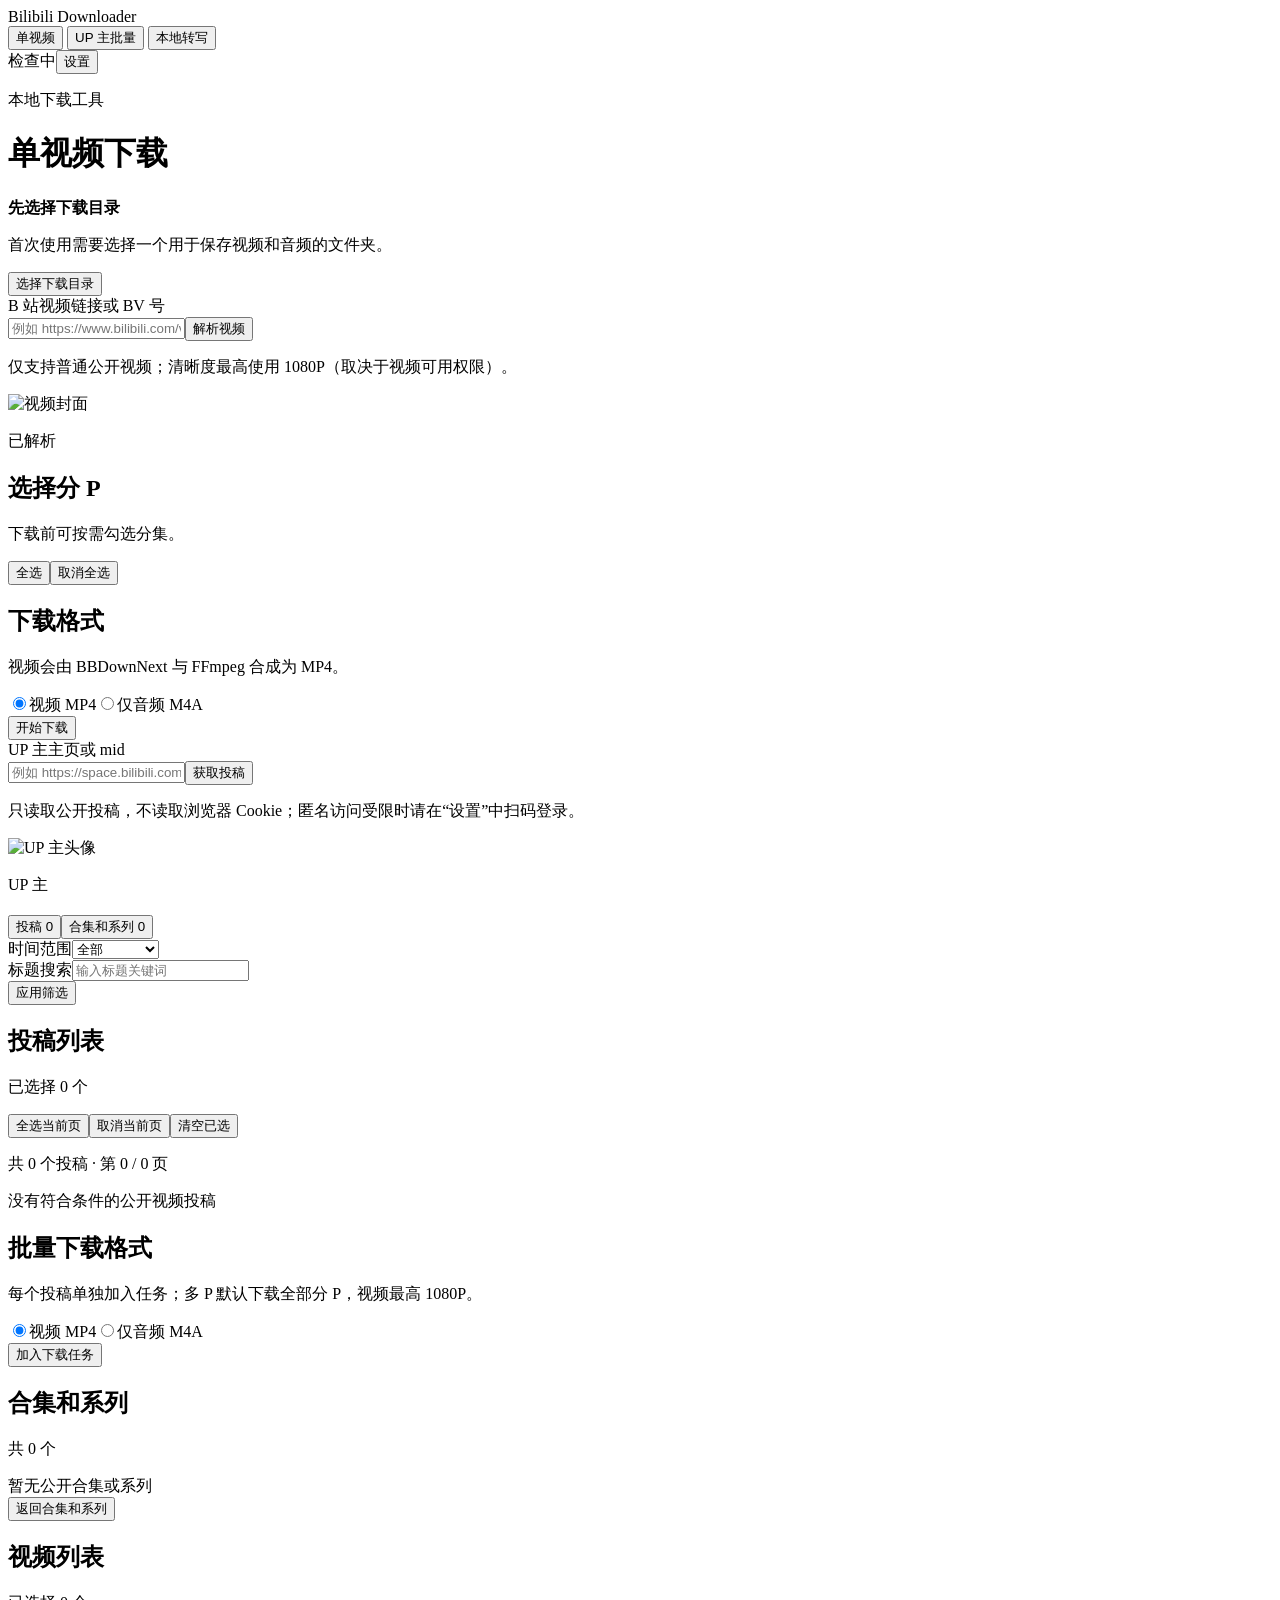
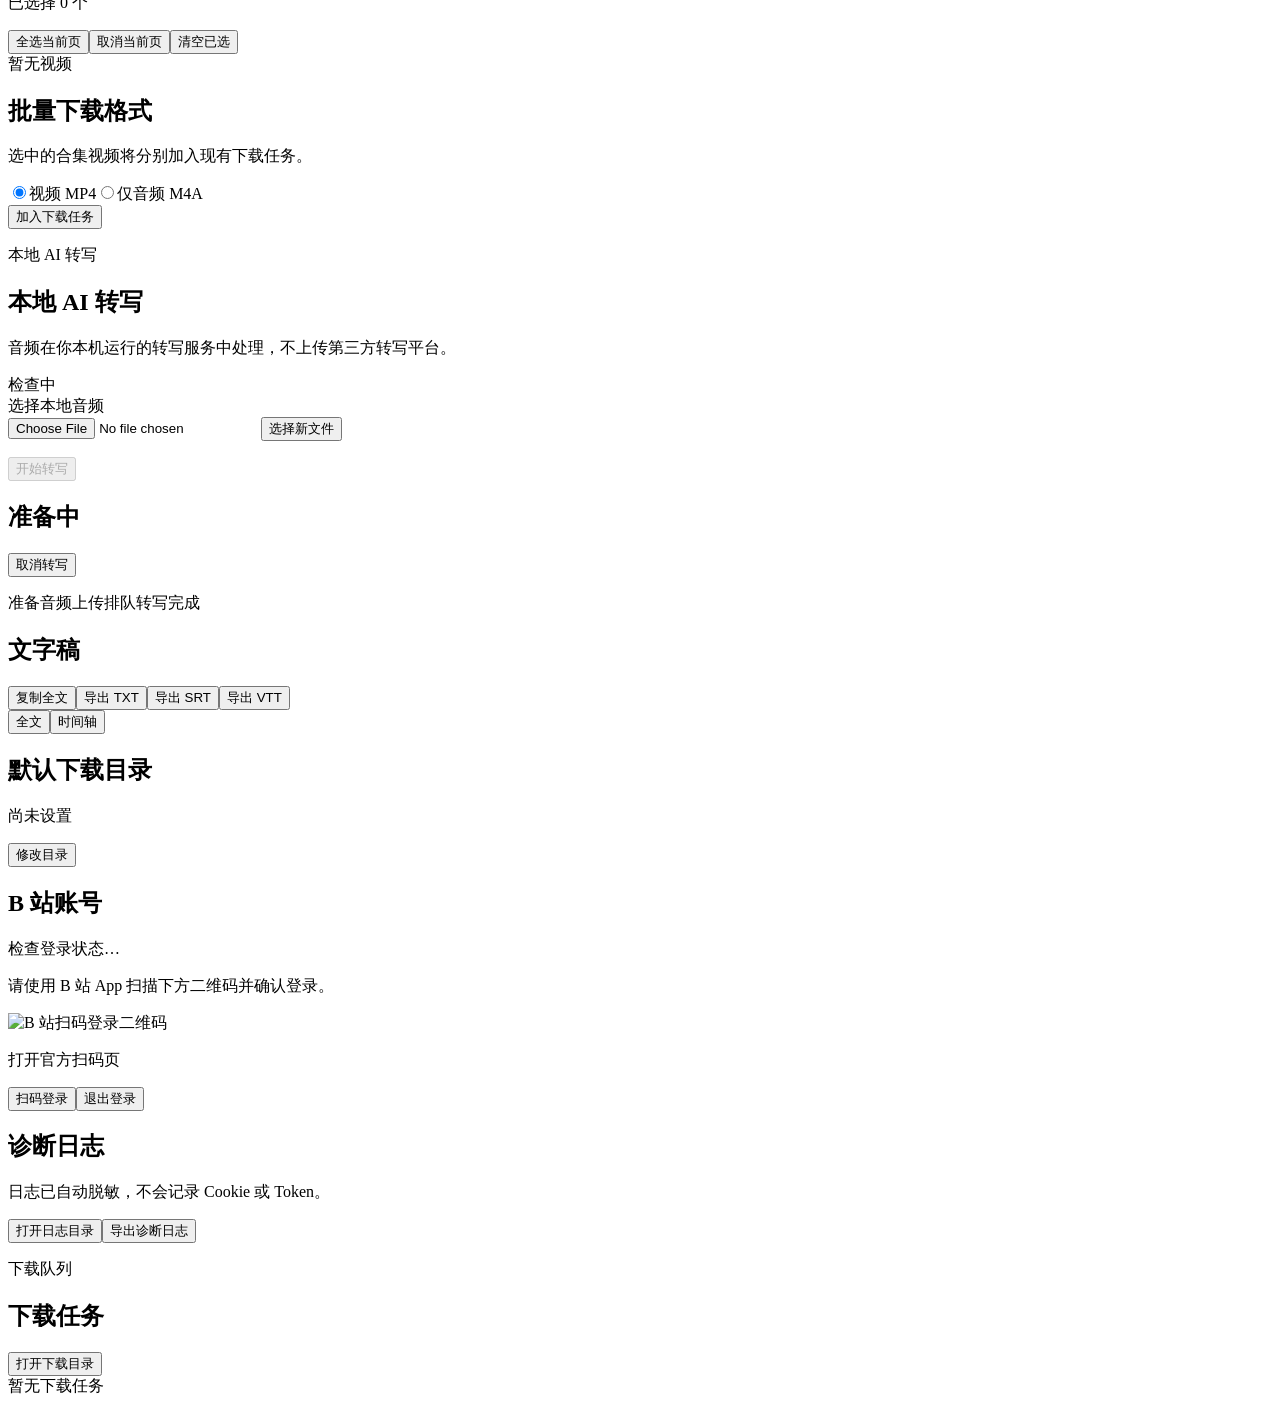
==== static/index.html @ 0c4289ca "fix: connect real local ASR service" ====
<!doctype html>
<html lang="zh-CN">
<head>
  <meta charset="utf-8">
  <meta name="viewport" content="width=device-width, initial-scale=1">
  <title>Bilibili Downloader</title>
  <link rel="stylesheet" href="/styles.css">
</head>
<body>
  <div class="app-shell">
    <header class="topbar">
      <div class="brand"><span class="brand-mark"></span><span>Bilibili Downloader</span></div>
      <nav class="top-nav">
        <button class="nav-button active" data-page="single">单视频</button>
        <button class="nav-button" data-page="up">UP 主批量</button>
        <button class="nav-button" data-page="asr">本地转写</button>
      </nav>
      <div class="top-actions"><span id="service-state" class="status-pill">检查中</span><button class="nav-button" data-page="settings">设置</button></div>
    </header>
    <main>
      <header><div><p class="eyebrow">本地下载工具</p><h1 id="page-title">单视频下载</h1></div></header>

      <section id="first-run" class="notice hidden">
        <div><strong>先选择下载目录</strong><p>首次使用需要选择一个用于保存视频和音频的文件夹。</p></div>
        <button class="primary" id="choose-first-dir">选择下载目录</button>
      </section>

      <section class="page" id="page-single">
        <div class="card parse-card">
          <label for="video-url">B 站视频链接或 BV 号</label>
          <div class="input-row"><input id="video-url" placeholder="例如 https://www.bilibili.com/video/BV..." autocomplete="off"><button class="primary" id="parse-button">解析视频</button></div>
          <p class="hint">仅支持普通公开视频；清晰度最高使用 1080P（取决于视频可用权限）。</p>
          <p class="form-message" id="parse-message"></p>
        </div>

        <div id="video-result" class="hidden">
          <div class="card video-summary"><img id="video-cover" alt="视频封面"><div><p class="eyebrow">已解析</p><h2 id="video-title"></h2><p id="video-owner" class="muted"></p></div></div>
          <div class="card"><div class="section-heading"><div><h2>选择分 P</h2><p>下载前可按需勾选分集。</p></div><div class="button-group"><button class="secondary" id="select-all">全选</button><button class="secondary" id="clear-all">取消全选</button></div></div><div id="page-list" class="page-list"></div></div>
          <div class="card download-options"><div><h2>下载格式</h2><p>视频会由 BBDownNext 与 FFmpeg 合成为 MP4。</p></div><div class="segmented"><label><input type="radio" name="mode" value="video" checked><span>视频 MP4</span></label><label><input type="radio" name="mode" value="audio"><span>仅音频 M4A</span></label></div><button class="primary" id="download-button">开始下载</button></div>
        </div>
      </section>

      <section class="page hidden" id="page-up">
        <div class="card parse-card">
          <label for="up-url">UP 主主页或 mid</label>
          <div class="input-row"><input id="up-url" placeholder="例如 https://space.bilibili.com/24715837 或 24715837" autocomplete="off"><button class="primary" id="up-parse-button">获取投稿</button></div>
          <p class="hint">只读取公开投稿，不读取浏览器 Cookie；匿名访问受限时请在“设置”中扫码登录。</p>
          <p class="form-message" id="up-message"></p>
        </div>
        <div id="up-result" class="hidden">
          <div class="card up-profile"><img id="up-avatar" alt="UP 主头像"><div><p class="eyebrow">UP 主</p><h2 id="up-name"></h2><p id="up-total" class="muted"></p></div></div>
          <div class="card up-tabs"><button class="up-tab active" id="up-tab-posts">投稿 <span id="up-post-count">0</span></button><button class="up-tab" id="up-tab-collections">合集和系列 <span id="up-collection-count">0</span></button></div>
          <div id="up-posts-panel">
          <div class="card">
            <div class="up-controls"><div><label for="up-period">时间范围</label><select id="up-period"><option value="all">全部</option><option value="year">最近一年</option><option value="half_year">最近半年</option><option value="quarter">最近三个月</option></select></div><div class="up-search"><label for="up-keyword">标题搜索</label><input id="up-keyword" placeholder="输入标题关键词" autocomplete="off"></div><button class="secondary" id="up-filter-button">应用筛选</button></div>
            <div class="section-heading up-selection-heading"><div><h2>投稿列表</h2><p id="up-selected-count">已选择 0 个</p></div><div class="button-group"><button class="secondary" id="up-select-page">全选当前页</button><button class="secondary" id="up-clear-page">取消当前页</button><button class="secondary" id="up-clear-selected">清空已选</button></div></div>
            <p class="up-page-summary" id="up-page-summary">共 0 个投稿 · 第 0 / 0 页</p><div id="up-list" class="up-list"></div><div id="up-empty" class="task-empty hidden">没有符合条件的公开视频投稿</div><div id="up-pagination" class="up-pagination"></div>
          </div>
          <div class="card download-options"><div><h2>批量下载格式</h2><p>每个投稿单独加入任务；多 P 默认下载全部分 P，视频最高 1080P。</p></div><div class="segmented"><label><input type="radio" name="up-mode" value="video" checked><span>视频 MP4</span></label><label><input type="radio" name="up-mode" value="audio"><span>仅音频 M4A</span></label></div><button class="primary" id="up-download-button">加入下载任务</button></div>
          </div>
          <div id="up-collections-panel" class="hidden"><div class="card"><div class="section-heading"><div><h2>合集和系列</h2><p id="up-collection-summary">共 0 个</p></div></div><div id="up-collection-list" class="collection-list"></div><div id="up-collection-empty" class="task-empty hidden">暂无公开合集或系列</div><div id="up-collection-pagination" class="up-pagination"></div></div></div>
          <div id="up-detail-panel" class="hidden"><div class="card"><button class="secondary" id="up-collection-back">返回合集和系列</button><div class="section-heading collection-detail-heading"><div><p class="eyebrow" id="up-detail-kind"></p><h2 id="up-detail-name"></h2><p id="up-detail-summary" class="muted"></p></div></div><div class="section-heading up-selection-heading"><div><h2>视频列表</h2><p id="up-detail-selected-count">已选择 0 个</p></div><div class="button-group"><button class="secondary" id="up-detail-select-page">全选当前页</button><button class="secondary" id="up-detail-clear-page">取消当前页</button><button class="secondary" id="up-clear-selected-detail">清空已选</button></div></div><div id="up-detail-list" class="up-list"></div><div id="up-detail-empty" class="task-empty hidden">暂无视频</div><div id="up-detail-pagination" class="up-pagination"></div></div><div class="card download-options"><div><h2>批量下载格式</h2><p>选中的合集视频将分别加入现有下载任务。</p></div><div class="segmented"><label><input type="radio" name="collection-mode" value="video" checked><span>视频 MP4</span></label><label><input type="radio" name="collection-mode" value="audio"><span>仅音频 M4A</span></label></div><button class="primary" id="up-detail-download-button">加入下载任务</button></div></div>
        </div>
      </section>

      <section class="page hidden" id="page-asr">
        <div class="card asr-intro"><div><p class="eyebrow">本地 AI 转写</p><h2>本地 AI 转写</h2><p class="muted">音频在你本机运行的转写服务中处理，不上传第三方转写平台。</p></div><span id="asr-health" class="status-pill">检查中</span></div>
        <div class="card"><label for="asr-file">选择本地音频</label><div class="asr-file-row"><input id="asr-file" type="file" accept=".m4a,.mp3,.wav,.flac,audio/mp4,audio/mpeg,audio/wav,audio/flac"><button id="asr-new-file" class="secondary hidden">选择新文件</button></div><div id="asr-file-info" class="asr-file-info hidden"></div><p id="asr-message" class="form-message"></p><div class="asr-actions"><button id="asr-start" class="primary" disabled>开始转写</button></div></div>
        <div id="asr-status-card" class="card hidden"><div class="section-heading"><div><h2 id="asr-status-title">准备中</h2><p id="asr-status-detail" class="muted"></p></div><button id="asr-cancel" class="secondary hidden">取消转写</button></div><div id="asr-progress" class="asr-progress hidden"><span id="asr-progress-fill"></span></div><p id="asr-progress-text" class="asr-progress-text hidden"></p><div class="asr-steps"><span data-asr-step="preparing">准备音频</span><span data-asr-step="uploading">上传</span><span data-asr-step="queued">排队</span><span data-asr-step="processing">转写</span><span data-asr-step="succeeded">完成</span></div></div>
        <div id="asr-result" class="hidden"><div class="card"><div class="section-heading"><div><h2>文字稿</h2><p id="asr-result-meta" class="muted"></p></div><div class="button-group"><button id="asr-copy" class="secondary">复制全文</button><button id="asr-export-txt" class="secondary">导出 TXT</button><button id="asr-export-srt" class="secondary">导出 SRT</button><button id="asr-export-vtt" class="secondary">导出 VTT</button></div></div><div class="asr-tabs"><button id="asr-tab-text" class="up-tab active">全文</button><button id="asr-tab-timeline" class="up-tab">时间轴</button></div><article id="asr-text" class="asr-transcript"></article><div id="asr-timeline" class="asr-timeline hidden"></div></div></div>
      </section>

      <section class="page hidden" id="page-settings"><div class="card settings-row"><div><h2>默认下载目录</h2><p id="download-dir" class="muted">尚未设置</p></div><button class="secondary" id="choose-dir">修改目录</button></div><div class="card settings-row login-card"><div><h2>B 站账号</h2><p id="login-status" class="muted">检查登录状态…</p><div id="login-qr-panel" class="hidden"><p class="muted">请使用 B 站 App 扫描下方二维码并确认登录。</p><img id="login-qr" alt="B 站扫码登录二维码" class="login-qr-frame"><p><a id="login-qr-link" target="_blank" rel="noreferrer">打开官方扫码页</a></p></div></div><div class="button-group"><button class="secondary" id="login-start">扫码登录</button><button class="secondary hidden" id="login-logout">退出登录</button></div></div><div class="card settings-row"><div><h2>诊断日志</h2><p class="muted">日志已自动脱敏，不会记录 Cookie 或 Token。</p></div><div class="button-group"><button class="secondary" id="open-logs">打开日志目录</button><button class="secondary" id="export-logs">导出诊断日志</button></div></div></section>

      <section class="task-section"><div class="section-heading"><div><p class="eyebrow">下载队列</p><h2>下载任务</h2></div><button class="secondary" id="open-download-dir">打开下载目录</button></div><div id="task-list" class="task-list"><div class="task-empty">暂无下载任务</div></div></section>
    </main>
  </div>
  <script src="/asr.js"></script>
  <script src="/app.js"></script>
</body>
</html>
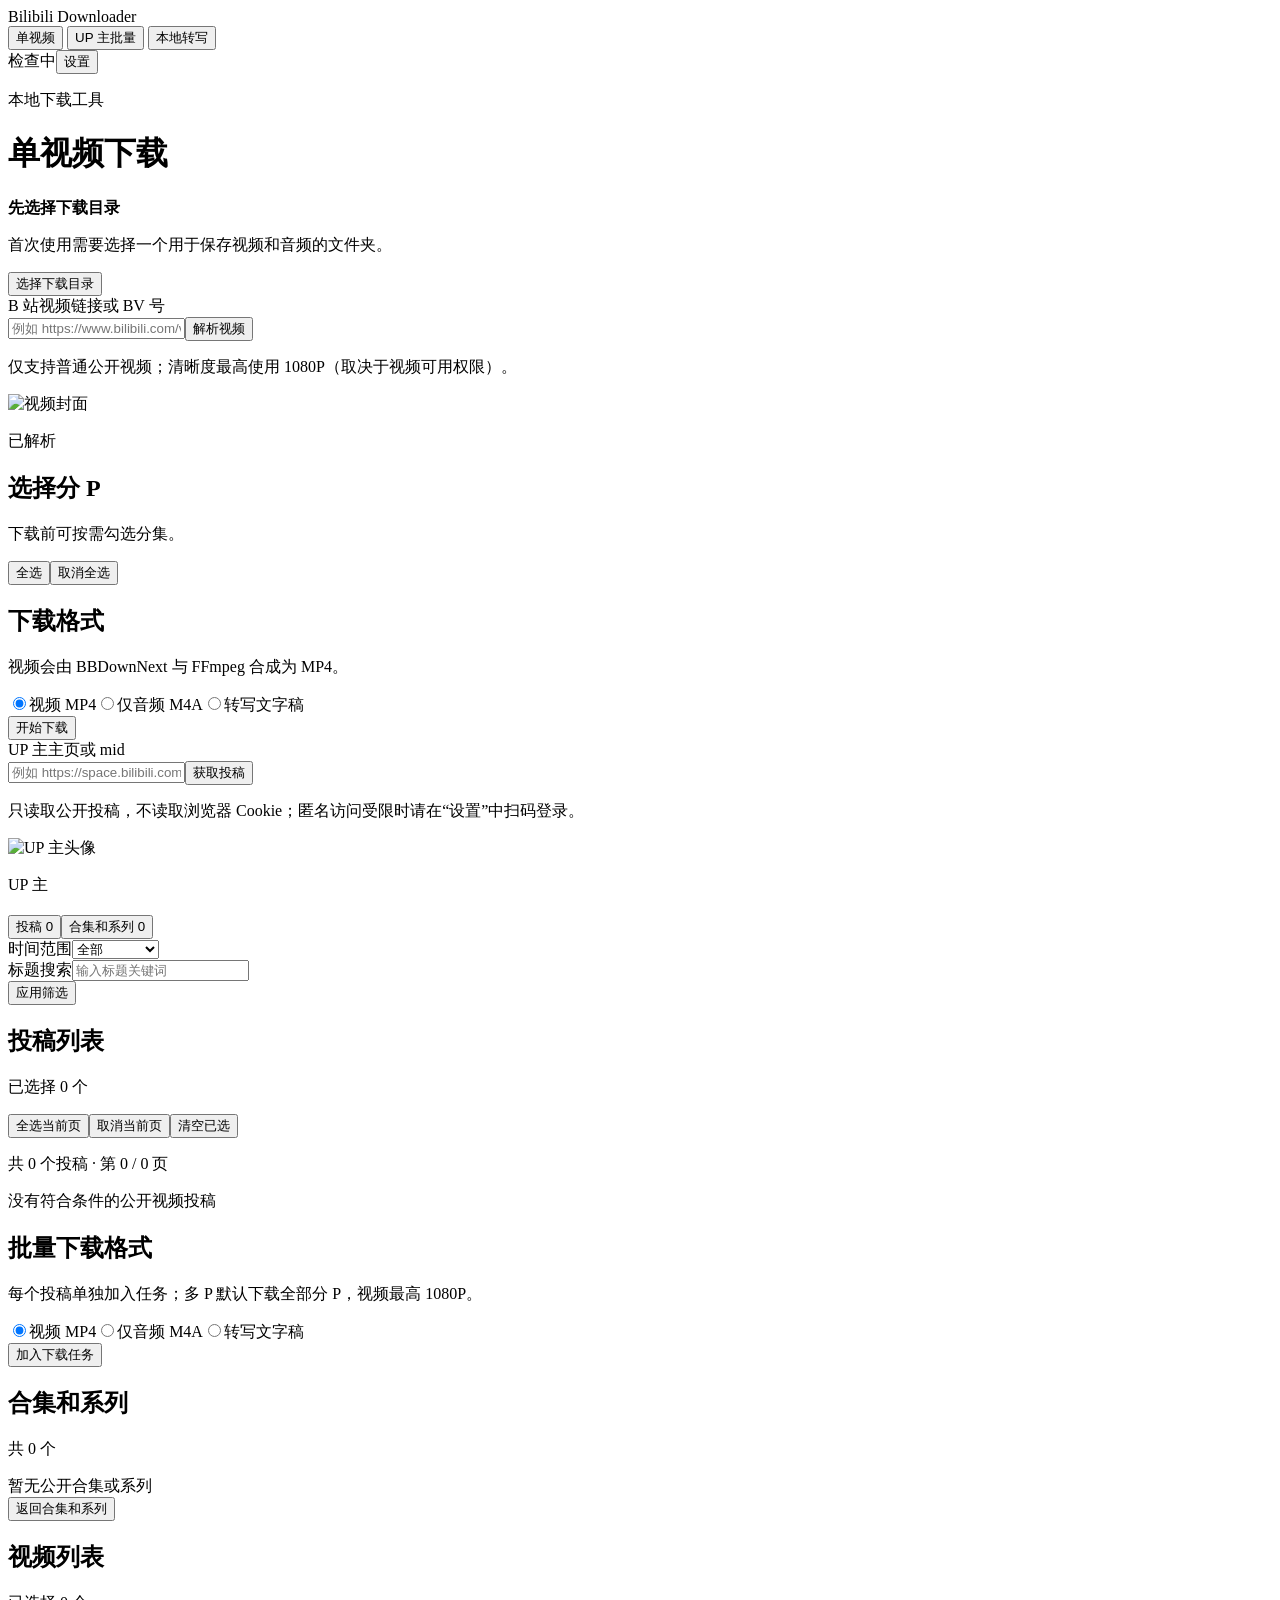
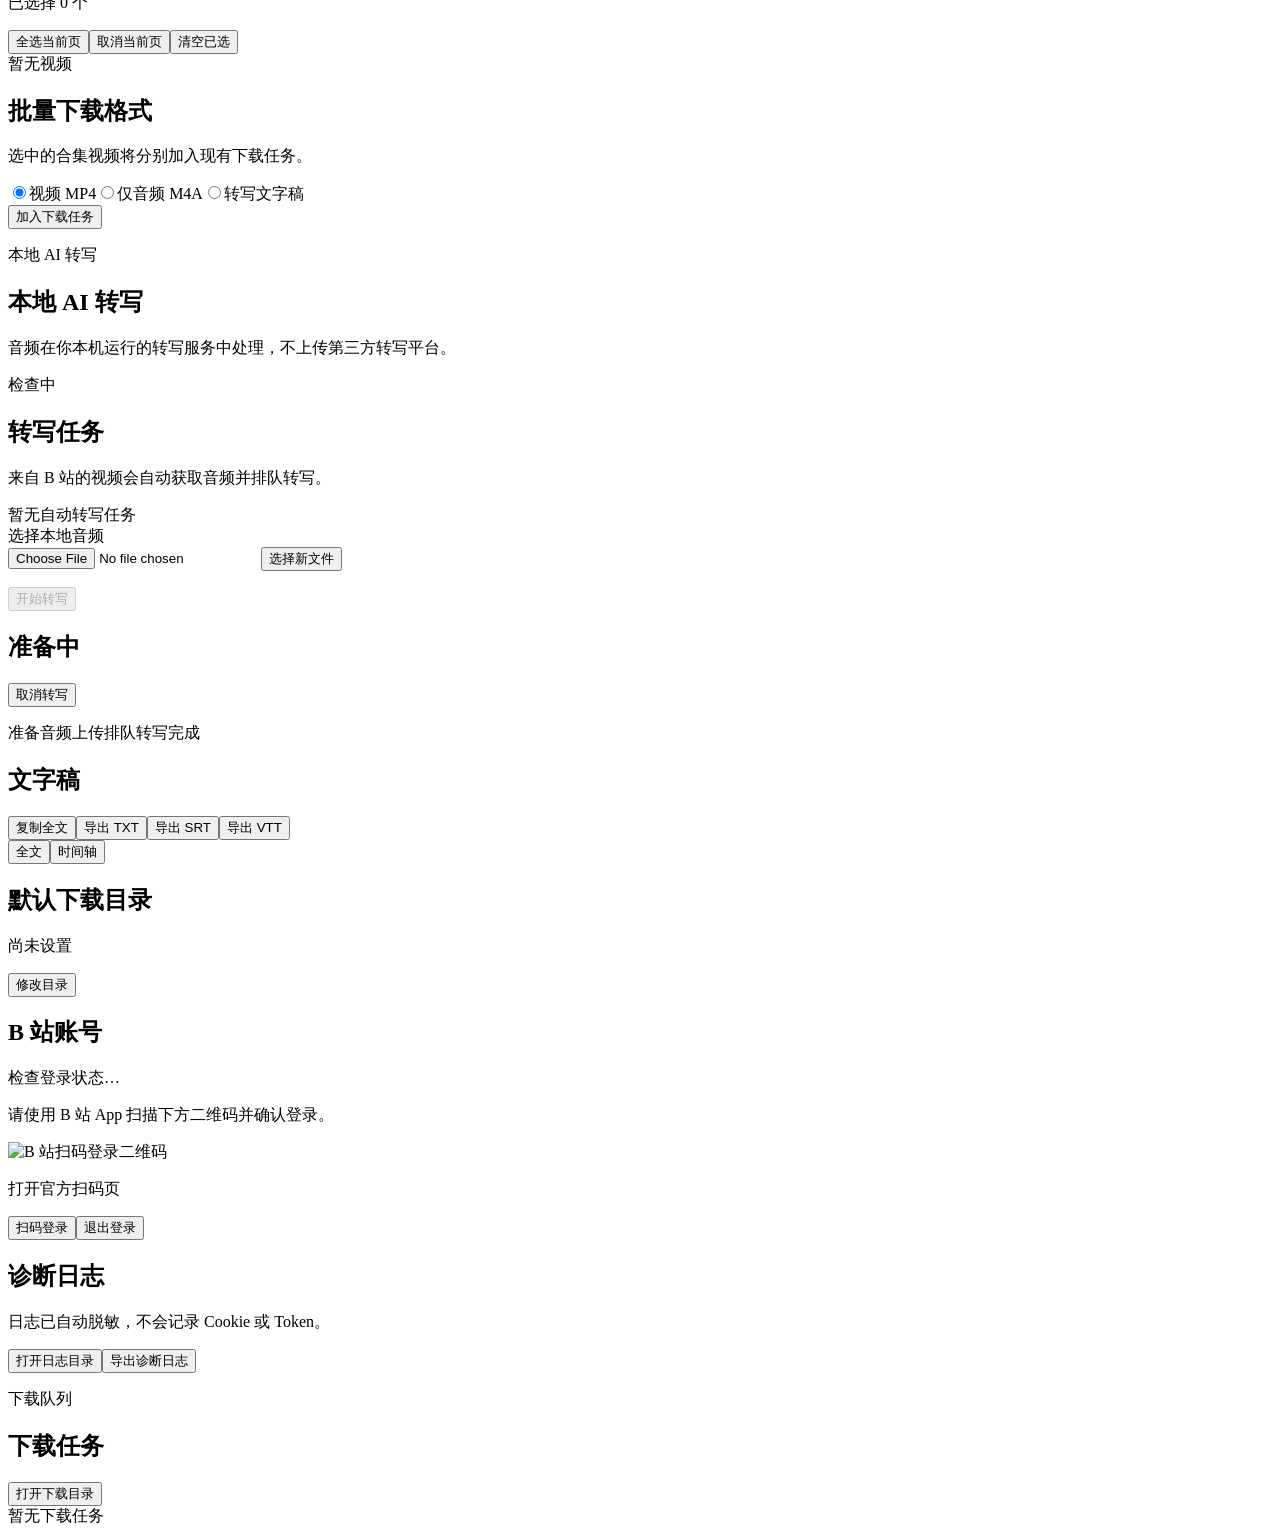
==== commit 4c54d5e3: "feat: connect Bilibili videos to local transcription" ====
--- a/static/index.html
+++ b/static/index.html
@@ -36,7 +36,7 @@
         <div id="video-result" class="hidden">
           <div class="card video-summary"><img id="video-cover" alt="视频封面"><div><p class="eyebrow">已解析</p><h2 id="video-title"></h2><p id="video-owner" class="muted"></p></div></div>
           <div class="card"><div class="section-heading"><div><h2>选择分 P</h2><p>下载前可按需勾选分集。</p></div><div class="button-group"><button class="secondary" id="select-all">全选</button><button class="secondary" id="clear-all">取消全选</button></div></div><div id="page-list" class="page-list"></div></div>
-          <div class="card download-options"><div><h2>下载格式</h2><p>视频会由 BBDownNext 与 FFmpeg 合成为 MP4。</p></div><div class="segmented"><label><input type="radio" name="mode" value="video" checked><span>视频 MP4</span></label><label><input type="radio" name="mode" value="audio"><span>仅音频 M4A</span></label></div><button class="primary" id="download-button">开始下载</button></div>
+          <div class="card download-options"><div><h2>下载格式</h2><p>视频会由 BBDownNext 与 FFmpeg 合成为 MP4。</p></div><div class="segmented"><label><input type="radio" name="mode" value="video" checked><span>视频 MP4</span></label><label><input type="radio" name="mode" value="audio"><span>仅音频 M4A</span></label><label><input type="radio" name="mode" value="transcribe"><span>转写文字稿</span></label></div><button class="primary" id="download-button">开始下载</button></div>
         </div>
       </section>
 
@@ -56,15 +56,16 @@
             <div class="section-heading up-selection-heading"><div><h2>投稿列表</h2><p id="up-selected-count">已选择 0 个</p></div><div class="button-group"><button class="secondary" id="up-select-page">全选当前页</button><button class="secondary" id="up-clear-page">取消当前页</button><button class="secondary" id="up-clear-selected">清空已选</button></div></div>
             <p class="up-page-summary" id="up-page-summary">共 0 个投稿 · 第 0 / 0 页</p><div id="up-list" class="up-list"></div><div id="up-empty" class="task-empty hidden">没有符合条件的公开视频投稿</div><div id="up-pagination" class="up-pagination"></div>
           </div>
-          <div class="card download-options"><div><h2>批量下载格式</h2><p>每个投稿单独加入任务；多 P 默认下载全部分 P，视频最高 1080P。</p></div><div class="segmented"><label><input type="radio" name="up-mode" value="video" checked><span>视频 MP4</span></label><label><input type="radio" name="up-mode" value="audio"><span>仅音频 M4A</span></label></div><button class="primary" id="up-download-button">加入下载任务</button></div>
+          <div class="card download-options"><div><h2>批量下载格式</h2><p>每个投稿单独加入任务；多 P 默认下载全部分 P，视频最高 1080P。</p></div><div class="segmented"><label><input type="radio" name="up-mode" value="video" checked><span>视频 MP4</span></label><label><input type="radio" name="up-mode" value="audio"><span>仅音频 M4A</span></label><label><input type="radio" name="up-mode" value="transcribe"><span>转写文字稿</span></label></div><button class="primary" id="up-download-button">加入下载任务</button></div>
           </div>
           <div id="up-collections-panel" class="hidden"><div class="card"><div class="section-heading"><div><h2>合集和系列</h2><p id="up-collection-summary">共 0 个</p></div></div><div id="up-collection-list" class="collection-list"></div><div id="up-collection-empty" class="task-empty hidden">暂无公开合集或系列</div><div id="up-collection-pagination" class="up-pagination"></div></div></div>
-          <div id="up-detail-panel" class="hidden"><div class="card"><button class="secondary" id="up-collection-back">返回合集和系列</button><div class="section-heading collection-detail-heading"><div><p class="eyebrow" id="up-detail-kind"></p><h2 id="up-detail-name"></h2><p id="up-detail-summary" class="muted"></p></div></div><div class="section-heading up-selection-heading"><div><h2>视频列表</h2><p id="up-detail-selected-count">已选择 0 个</p></div><div class="button-group"><button class="secondary" id="up-detail-select-page">全选当前页</button><button class="secondary" id="up-detail-clear-page">取消当前页</button><button class="secondary" id="up-clear-selected-detail">清空已选</button></div></div><div id="up-detail-list" class="up-list"></div><div id="up-detail-empty" class="task-empty hidden">暂无视频</div><div id="up-detail-pagination" class="up-pagination"></div></div><div class="card download-options"><div><h2>批量下载格式</h2><p>选中的合集视频将分别加入现有下载任务。</p></div><div class="segmented"><label><input type="radio" name="collection-mode" value="video" checked><span>视频 MP4</span></label><label><input type="radio" name="collection-mode" value="audio"><span>仅音频 M4A</span></label></div><button class="primary" id="up-detail-download-button">加入下载任务</button></div></div>
+          <div id="up-detail-panel" class="hidden"><div class="card"><button class="secondary" id="up-collection-back">返回合集和系列</button><div class="section-heading collection-detail-heading"><div><p class="eyebrow" id="up-detail-kind"></p><h2 id="up-detail-name"></h2><p id="up-detail-summary" class="muted"></p></div></div><div class="section-heading up-selection-heading"><div><h2>视频列表</h2><p id="up-detail-selected-count">已选择 0 个</p></div><div class="button-group"><button class="secondary" id="up-detail-select-page">全选当前页</button><button class="secondary" id="up-detail-clear-page">取消当前页</button><button class="secondary" id="up-clear-selected-detail">清空已选</button></div></div><div id="up-detail-list" class="up-list"></div><div id="up-detail-empty" class="task-empty hidden">暂无视频</div><div id="up-detail-pagination" class="up-pagination"></div></div><div class="card download-options"><div><h2>批量下载格式</h2><p>选中的合集视频将分别加入现有下载任务。</p></div><div class="segmented"><label><input type="radio" name="collection-mode" value="video" checked><span>视频 MP4</span></label><label><input type="radio" name="collection-mode" value="audio"><span>仅音频 M4A</span></label><label><input type="radio" name="collection-mode" value="transcribe"><span>转写文字稿</span></label></div><button class="primary" id="up-detail-download-button">加入下载任务</button></div></div>
         </div>
       </section>
 
       <section class="page hidden" id="page-asr">
         <div class="card asr-intro"><div><p class="eyebrow">本地 AI 转写</p><h2>本地 AI 转写</h2><p class="muted">音频在你本机运行的转写服务中处理，不上传第三方转写平台。</p></div><span id="asr-health" class="status-pill">检查中</span></div>
+        <div class="card"><div class="section-heading"><div><h2>转写任务</h2><p class="muted">来自 B 站的视频会自动获取音频并排队转写。</p></div></div><div id="asr-task-list" class="asr-task-list"><div class="task-empty">暂无自动转写任务</div></div></div>
         <div class="card"><label for="asr-file">选择本地音频</label><div class="asr-file-row"><input id="asr-file" type="file" accept=".m4a,.mp3,.wav,.flac,audio/mp4,audio/mpeg,audio/wav,audio/flac"><button id="asr-new-file" class="secondary hidden">选择新文件</button></div><div id="asr-file-info" class="asr-file-info hidden"></div><p id="asr-message" class="form-message"></p><div class="asr-actions"><button id="asr-start" class="primary" disabled>开始转写</button></div></div>
         <div id="asr-status-card" class="card hidden"><div class="section-heading"><div><h2 id="asr-status-title">准备中</h2><p id="asr-status-detail" class="muted"></p></div><button id="asr-cancel" class="secondary hidden">取消转写</button></div><div id="asr-progress" class="asr-progress hidden"><span id="asr-progress-fill"></span></div><p id="asr-progress-text" class="asr-progress-text hidden"></p><div class="asr-steps"><span data-asr-step="preparing">准备音频</span><span data-asr-step="uploading">上传</span><span data-asr-step="queued">排队</span><span data-asr-step="processing">转写</span><span data-asr-step="succeeded">完成</span></div></div>
         <div id="asr-result" class="hidden"><div class="card"><div class="section-heading"><div><h2>文字稿</h2><p id="asr-result-meta" class="muted"></p></div><div class="button-group"><button id="asr-copy" class="secondary">复制全文</button><button id="asr-export-txt" class="secondary">导出 TXT</button><button id="asr-export-srt" class="secondary">导出 SRT</button><button id="asr-export-vtt" class="secondary">导出 VTT</button></div></div><div class="asr-tabs"><button id="asr-tab-text" class="up-tab active">全文</button><button id="asr-tab-timeline" class="up-tab">时间轴</button></div><article id="asr-text" class="asr-transcript"></article><div id="asr-timeline" class="asr-timeline hidden"></div></div></div>
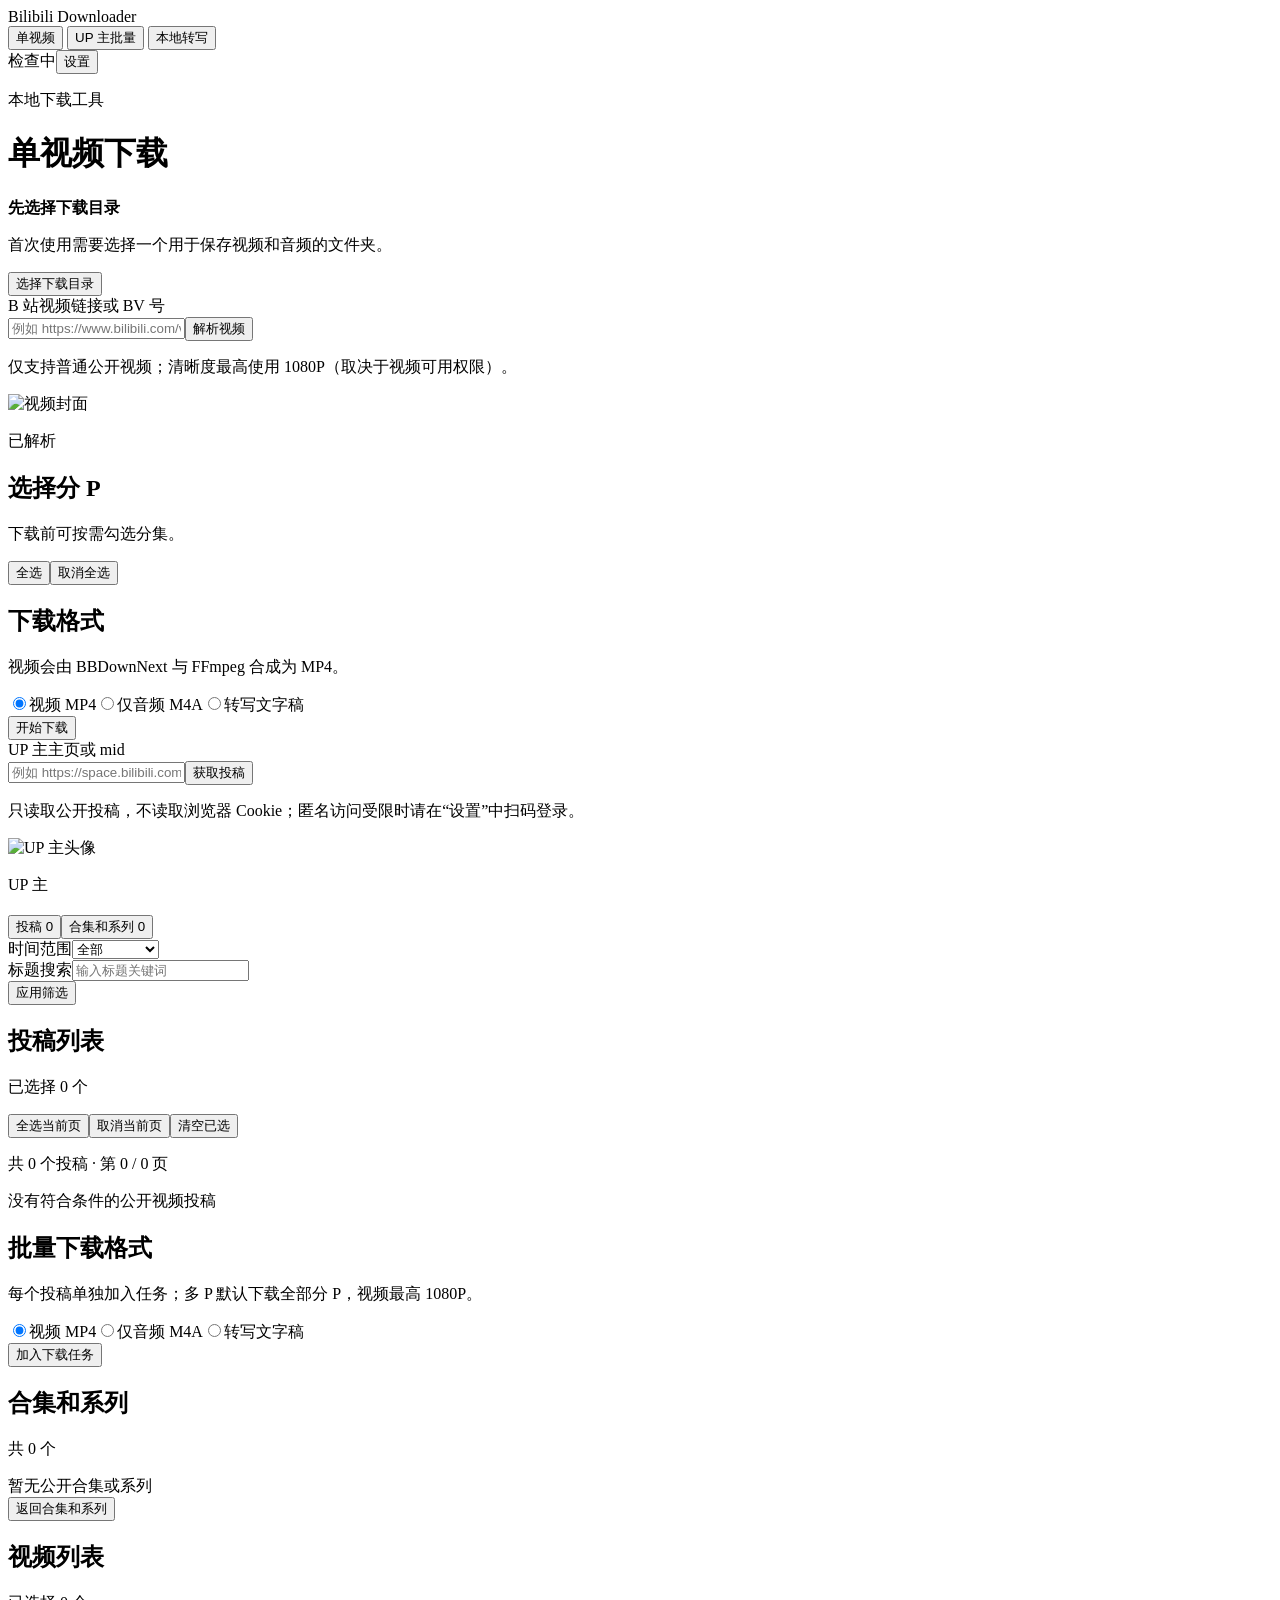
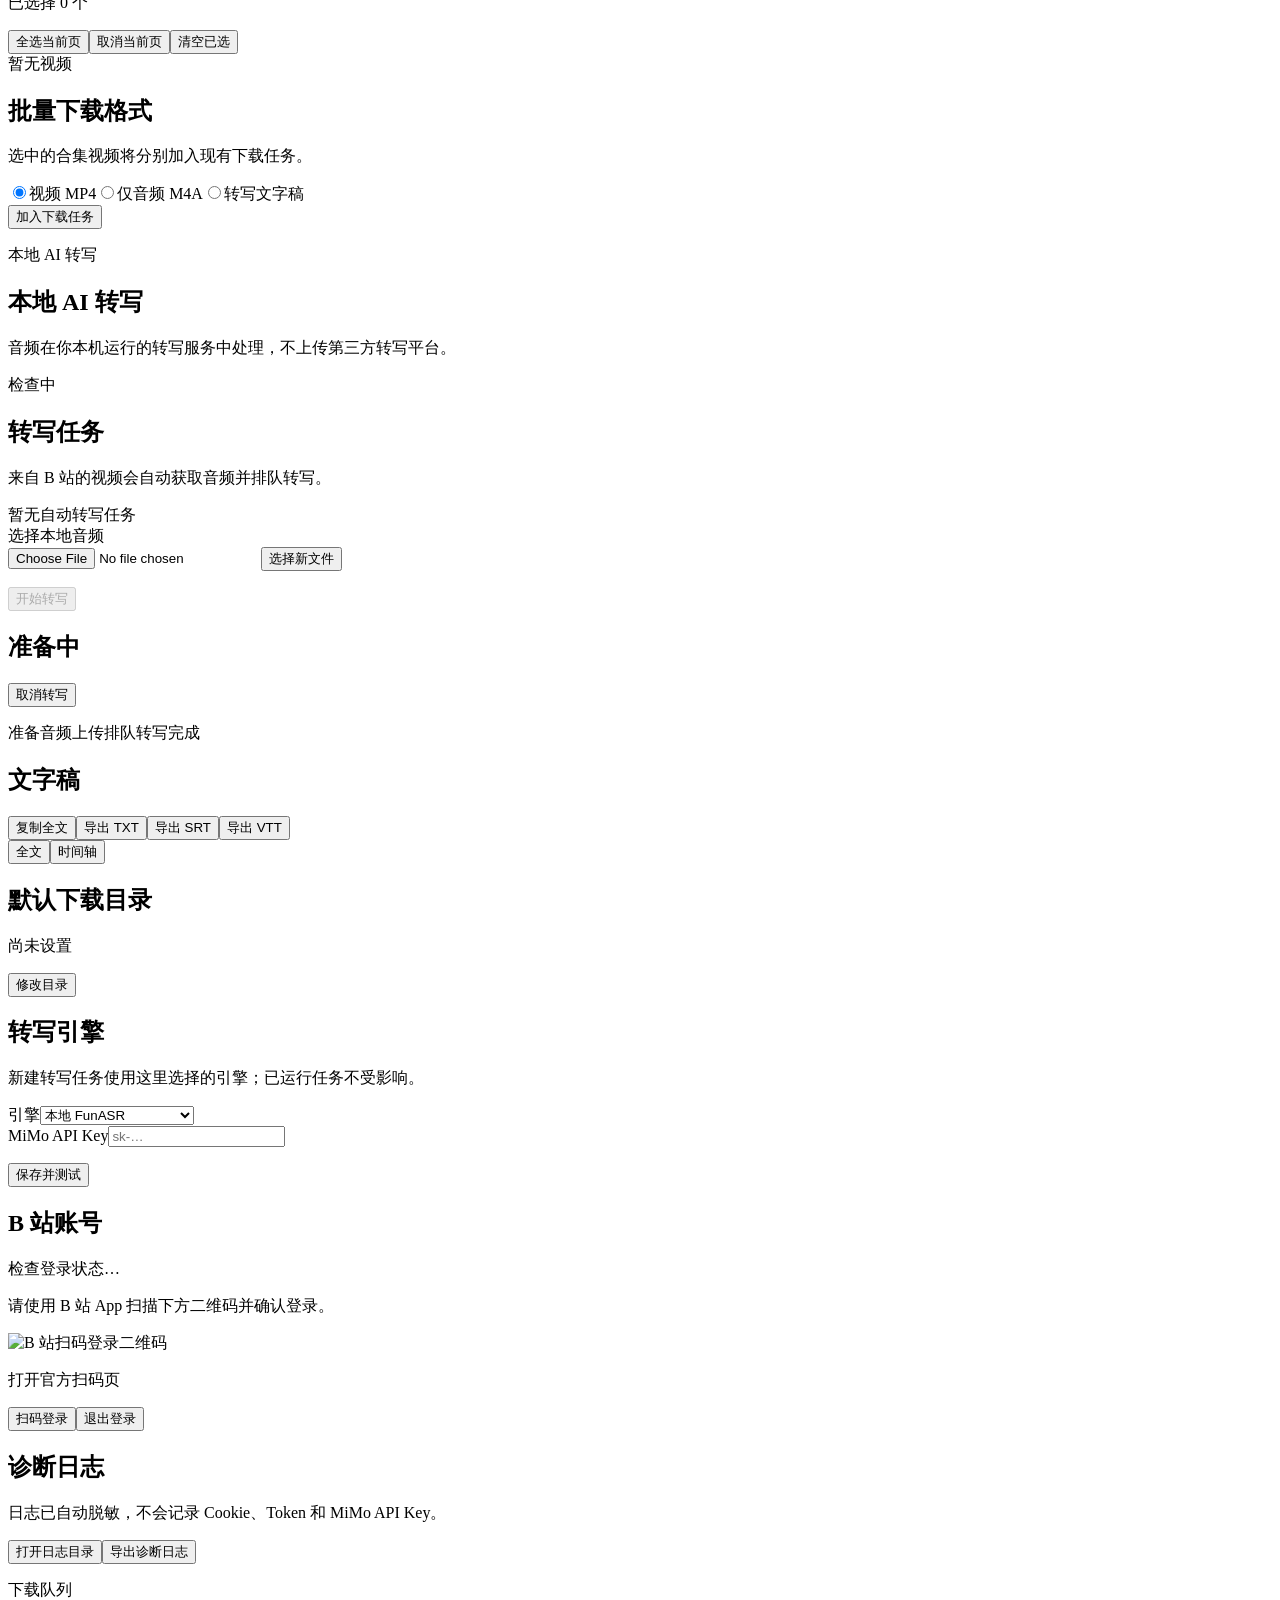
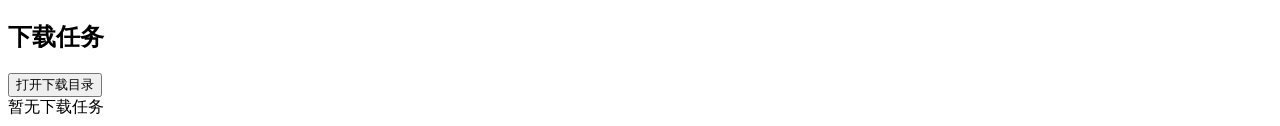
==== commit cdceae06: "feat: add MiMo transcription providers" ====
--- a/static/index.html
+++ b/static/index.html
@@ -68,10 +68,10 @@
         <div class="card"><div class="section-heading"><div><h2>转写任务</h2><p class="muted">来自 B 站的视频会自动获取音频并排队转写。</p></div></div><div id="asr-task-list" class="asr-task-list"><div class="task-empty">暂无自动转写任务</div></div></div>
         <div class="card"><label for="asr-file">选择本地音频</label><div class="asr-file-row"><input id="asr-file" type="file" accept=".m4a,.mp3,.wav,.flac,audio/mp4,audio/mpeg,audio/wav,audio/flac"><button id="asr-new-file" class="secondary hidden">选择新文件</button></div><div id="asr-file-info" class="asr-file-info hidden"></div><p id="asr-message" class="form-message"></p><div class="asr-actions"><button id="asr-start" class="primary" disabled>开始转写</button></div></div>
         <div id="asr-status-card" class="card hidden"><div class="section-heading"><div><h2 id="asr-status-title">准备中</h2><p id="asr-status-detail" class="muted"></p></div><button id="asr-cancel" class="secondary hidden">取消转写</button></div><div id="asr-progress" class="asr-progress hidden"><span id="asr-progress-fill"></span></div><p id="asr-progress-text" class="asr-progress-text hidden"></p><div class="asr-steps"><span data-asr-step="preparing">准备音频</span><span data-asr-step="uploading">上传</span><span data-asr-step="queued">排队</span><span data-asr-step="processing">转写</span><span data-asr-step="succeeded">完成</span></div></div>
-        <div id="asr-result" class="hidden"><div class="card"><div class="section-heading"><div><h2>文字稿</h2><p id="asr-result-meta" class="muted"></p></div><div class="button-group"><button id="asr-copy" class="secondary">复制全文</button><button id="asr-export-txt" class="secondary">导出 TXT</button><button id="asr-export-srt" class="secondary">导出 SRT</button><button id="asr-export-vtt" class="secondary">导出 VTT</button></div></div><div class="asr-tabs"><button id="asr-tab-text" class="up-tab active">全文</button><button id="asr-tab-timeline" class="up-tab">时间轴</button></div><article id="asr-text" class="asr-transcript"></article><div id="asr-timeline" class="asr-timeline hidden"></div></div></div>
+        <div id="asr-result" class="hidden"><div class="card"><div class="section-heading"><div><h2>文字稿</h2><p id="asr-result-meta" class="muted"></p></div><div class="button-group"><button id="asr-copy" class="secondary">复制全文</button><button id="asr-export-txt" class="secondary">导出 TXT</button><button id="asr-export-srt" class="secondary">导出 SRT</button><button id="asr-export-vtt" class="secondary">导出 VTT</button></div></div><div class="asr-tabs"><button id="asr-tab-text" class="up-tab active">全文</button><button id="asr-tab-timeline" class="up-tab">时间轴</button></div><p id="asr-timeline-note" class="form-message hidden"></p><article id="asr-text" class="asr-transcript"></article><div id="asr-timeline" class="asr-timeline hidden"></div></div></div>
       </section>
 
-      <section class="page hidden" id="page-settings"><div class="card settings-row"><div><h2>默认下载目录</h2><p id="download-dir" class="muted">尚未设置</p></div><button class="secondary" id="choose-dir">修改目录</button></div><div class="card settings-row login-card"><div><h2>B 站账号</h2><p id="login-status" class="muted">检查登录状态…</p><div id="login-qr-panel" class="hidden"><p class="muted">请使用 B 站 App 扫描下方二维码并确认登录。</p><img id="login-qr" alt="B 站扫码登录二维码" class="login-qr-frame"><p><a id="login-qr-link" target="_blank" rel="noreferrer">打开官方扫码页</a></p></div></div><div class="button-group"><button class="secondary" id="login-start">扫码登录</button><button class="secondary hidden" id="login-logout">退出登录</button></div></div><div class="card settings-row"><div><h2>诊断日志</h2><p class="muted">日志已自动脱敏，不会记录 Cookie 或 Token。</p></div><div class="button-group"><button class="secondary" id="open-logs">打开日志目录</button><button class="secondary" id="export-logs">导出诊断日志</button></div></div></section>
+      <section class="page hidden" id="page-settings"><div class="card settings-row"><div><h2>默认下载目录</h2><p id="download-dir" class="muted">尚未设置</p></div><button class="secondary" id="choose-dir">修改目录</button></div><div class="card transcription-settings"><div><h2>转写引擎</h2><p class="muted">新建转写任务使用这里选择的引擎；已运行任务不受影响。</p></div><div class="transcription-setting-row"><label for="transcription-provider">引擎</label><select id="transcription-provider"><option value="local">本地 FunASR</option><option value="mimo-v2.5-asr">小米 MiMo-V2.5-ASR</option><option value="mimo-v2.6-flash">小米 MiMo-V2.6-Flash</option></select></div><div id="mimo-key-row" class="transcription-setting-row hidden"><label for="mimo-api-key">MiMo API Key</label><input id="mimo-api-key" type="password" autocomplete="off" placeholder="sk-…"><span id="mimo-key-status" class="muted"></span></div><div class="settings-actions"><p id="transcription-settings-message" class="form-message"></p><button class="primary" id="transcription-save">保存并测试</button></div></div><div class="card settings-row login-card"><div><h2>B 站账号</h2><p id="login-status" class="muted">检查登录状态…</p><div id="login-qr-panel" class="hidden"><p class="muted">请使用 B 站 App 扫描下方二维码并确认登录。</p><img id="login-qr" alt="B 站扫码登录二维码" class="login-qr-frame"><p><a id="login-qr-link" target="_blank" rel="noreferrer">打开官方扫码页</a></p></div></div><div class="button-group"><button class="secondary" id="login-start">扫码登录</button><button class="secondary hidden" id="login-logout">退出登录</button></div></div><div class="card settings-row"><div><h2>诊断日志</h2><p class="muted">日志已自动脱敏，不会记录 Cookie、Token 和 MiMo API Key。</p></div><div class="button-group"><button class="secondary" id="open-logs">打开日志目录</button><button class="secondary" id="export-logs">导出诊断日志</button></div></div></section>
 
       <section class="task-section"><div class="section-heading"><div><p class="eyebrow">下载队列</p><h2>下载任务</h2></div><button class="secondary" id="open-download-dir">打开下载目录</button></div><div id="task-list" class="task-list"><div class="task-empty">暂无下载任务</div></div></section>
     </main>
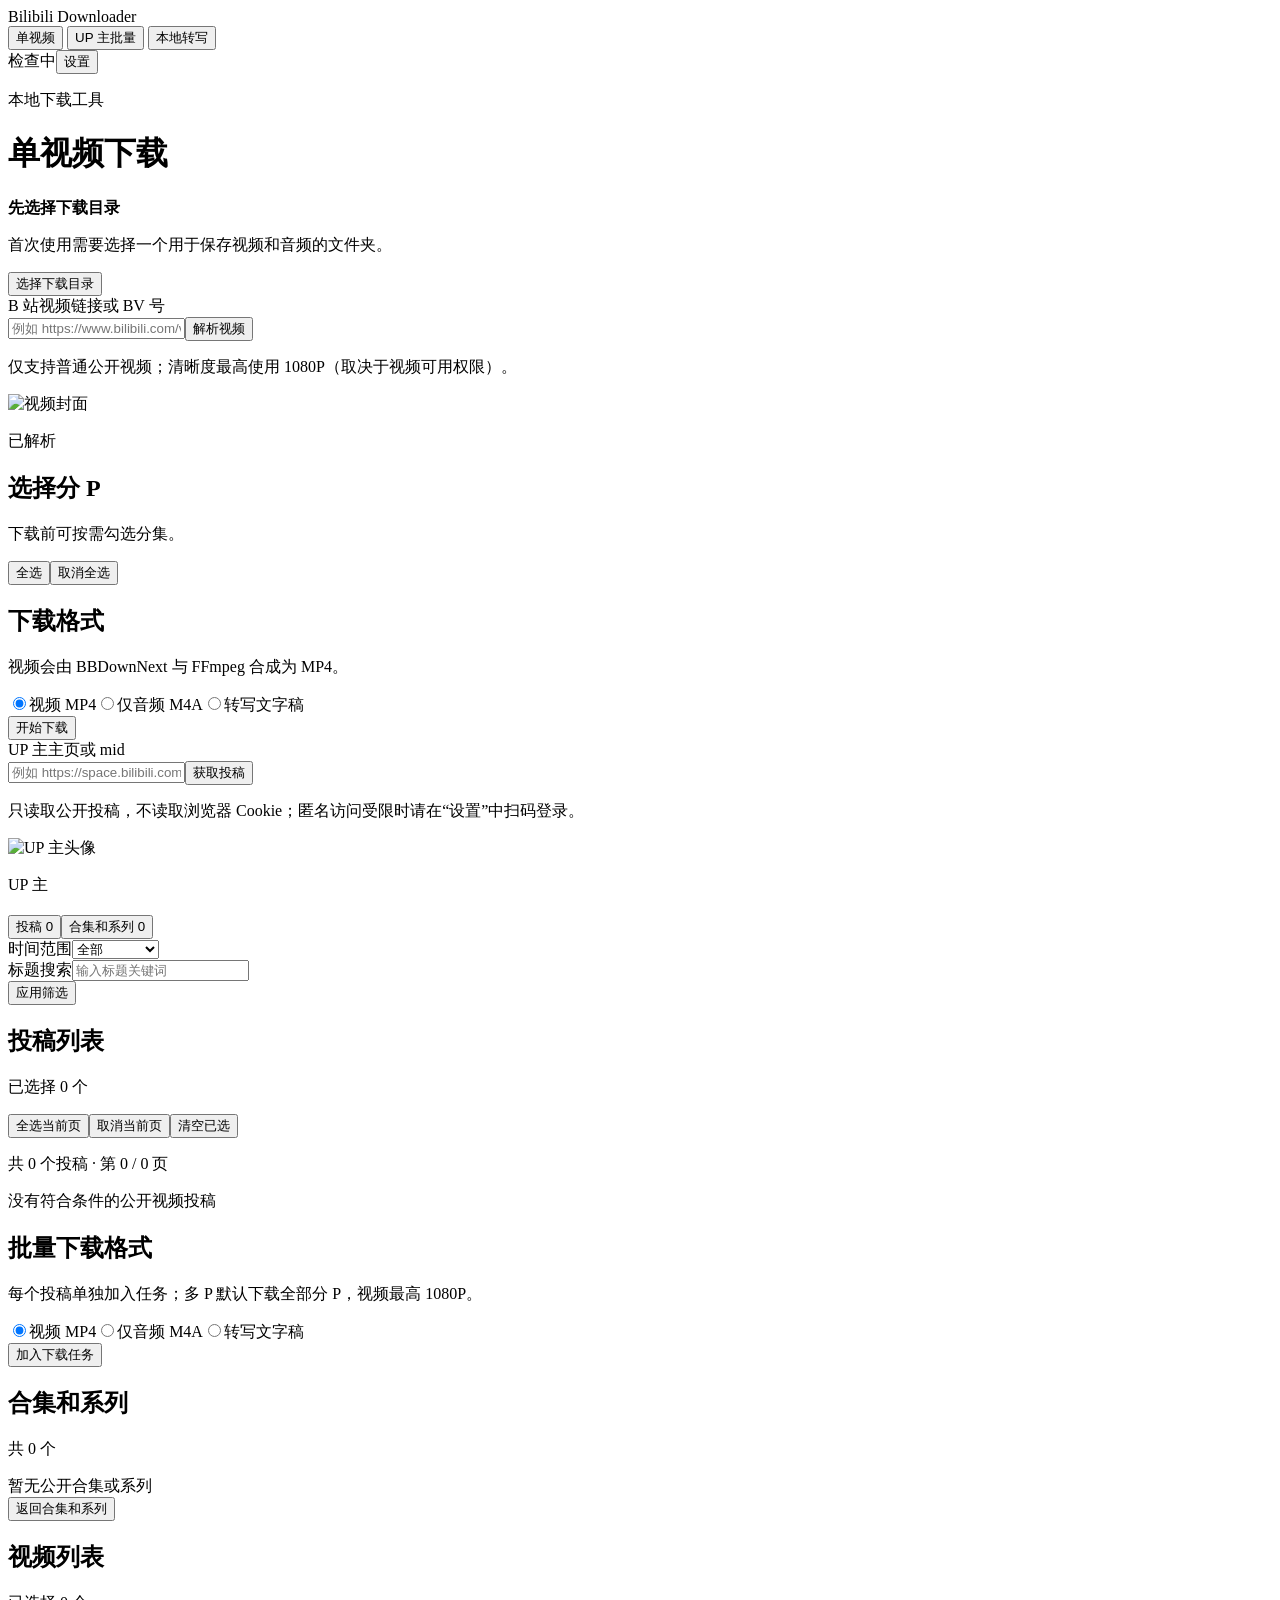
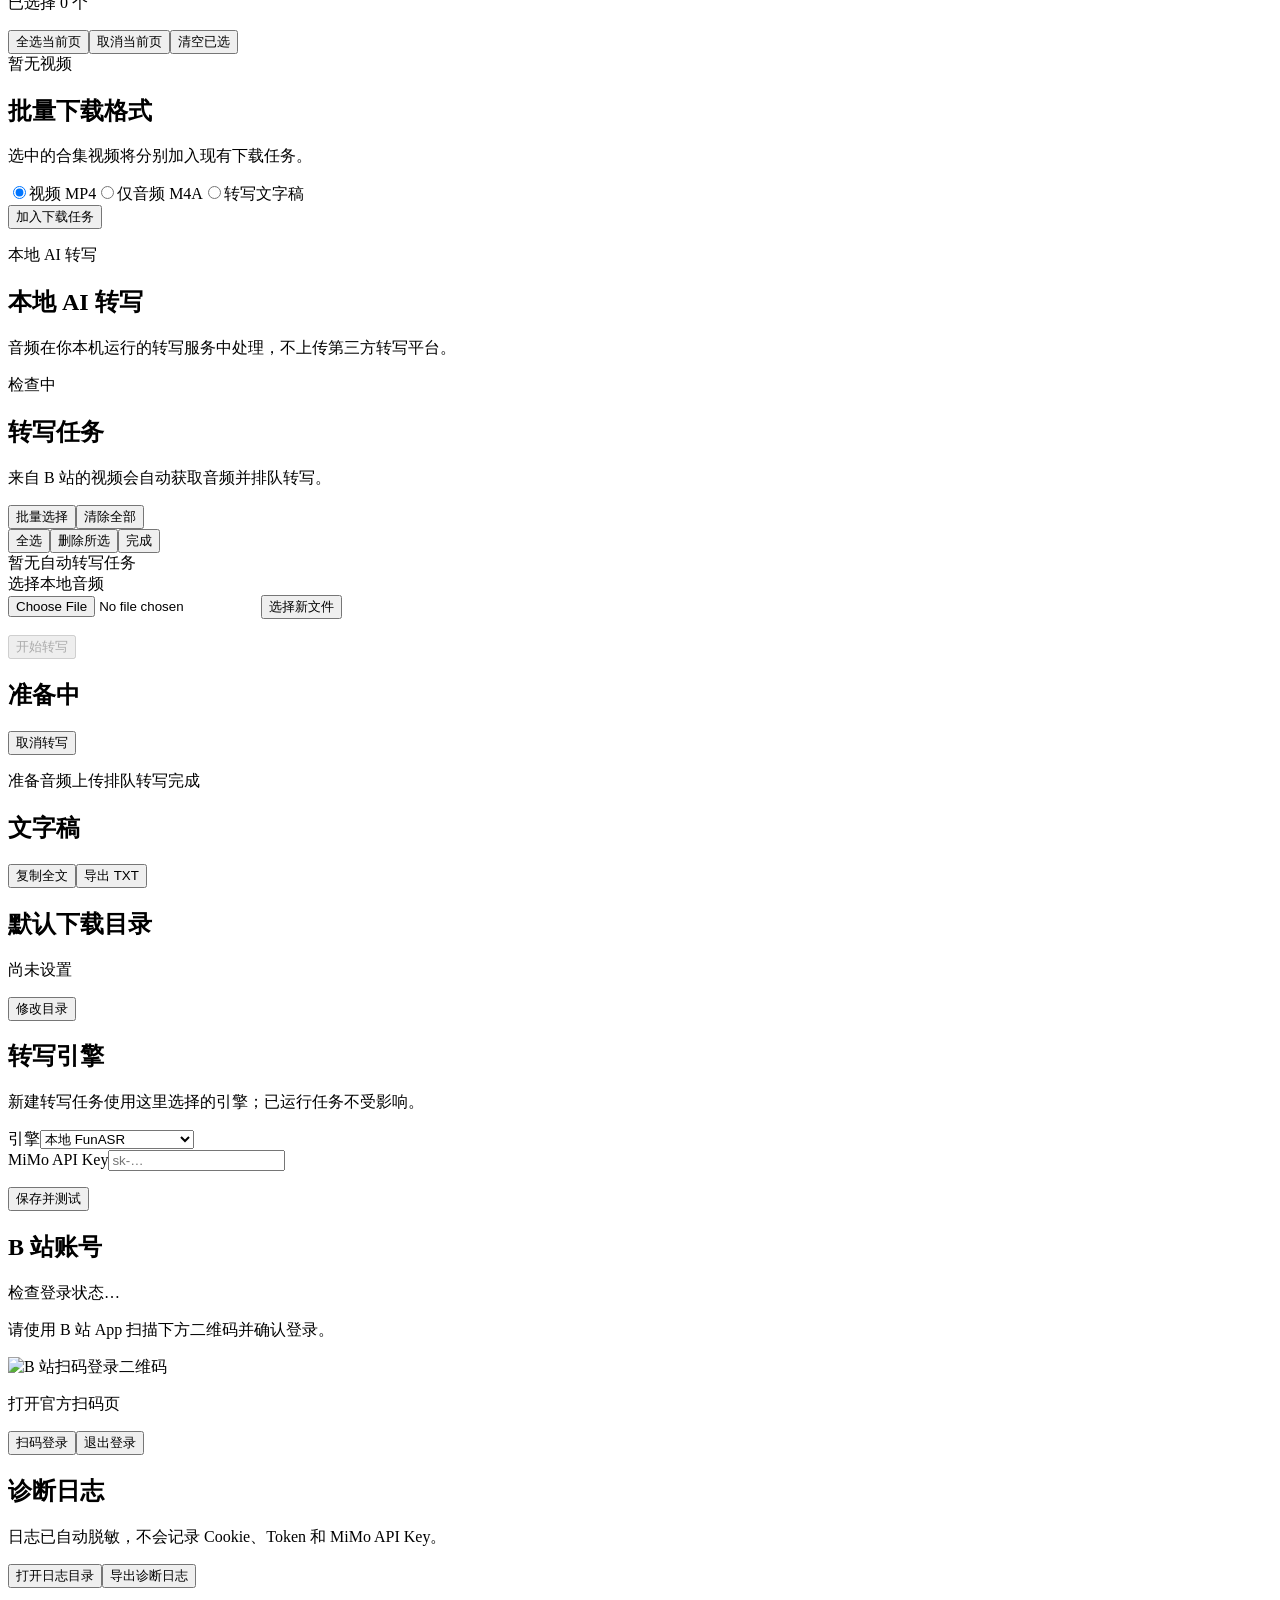
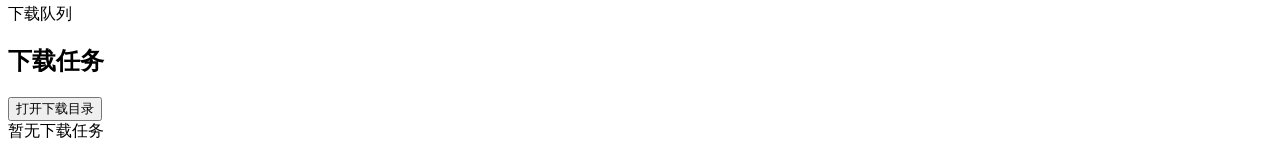
==== commit 37e8f070: "feat: persist transcription history and simplify transcripts" ====
--- a/static/index.html
+++ b/static/index.html
@@ -65,10 +65,10 @@
 
       <section class="page hidden" id="page-asr">
         <div class="card asr-intro"><div><p class="eyebrow">本地 AI 转写</p><h2>本地 AI 转写</h2><p class="muted">音频在你本机运行的转写服务中处理，不上传第三方转写平台。</p></div><span id="asr-health" class="status-pill">检查中</span></div>
-        <div class="card"><div class="section-heading"><div><h2>转写任务</h2><p class="muted">来自 B 站的视频会自动获取音频并排队转写。</p></div></div><div id="asr-task-list" class="asr-task-list"><div class="task-empty">暂无自动转写任务</div></div></div>
+        <div class="card"><div class="section-heading"><div><h2>转写任务</h2><p class="muted">来自 B 站的视频会自动获取音频并排队转写。</p></div><div class="button-group"><button id="asr-manage-toggle" class="secondary">批量选择</button><button id="asr-clear-all" class="secondary">清除全部</button><div id="asr-manage-actions" class="button-group hidden"><button id="asr-select-all" class="secondary">全选</button><button id="asr-delete-selected" class="secondary">删除所选</button><button id="asr-manage-done" class="secondary">完成</button></div></div></div><div id="asr-task-list" class="asr-task-list"><div class="task-empty">暂无自动转写任务</div></div></div>
         <div class="card"><label for="asr-file">选择本地音频</label><div class="asr-file-row"><input id="asr-file" type="file" accept=".m4a,.mp3,.wav,.flac,audio/mp4,audio/mpeg,audio/wav,audio/flac"><button id="asr-new-file" class="secondary hidden">选择新文件</button></div><div id="asr-file-info" class="asr-file-info hidden"></div><p id="asr-message" class="form-message"></p><div class="asr-actions"><button id="asr-start" class="primary" disabled>开始转写</button></div></div>
         <div id="asr-status-card" class="card hidden"><div class="section-heading"><div><h2 id="asr-status-title">准备中</h2><p id="asr-status-detail" class="muted"></p></div><button id="asr-cancel" class="secondary hidden">取消转写</button></div><div id="asr-progress" class="asr-progress hidden"><span id="asr-progress-fill"></span></div><p id="asr-progress-text" class="asr-progress-text hidden"></p><div class="asr-steps"><span data-asr-step="preparing">准备音频</span><span data-asr-step="uploading">上传</span><span data-asr-step="queued">排队</span><span data-asr-step="processing">转写</span><span data-asr-step="succeeded">完成</span></div></div>
-        <div id="asr-result" class="hidden"><div class="card"><div class="section-heading"><div><h2>文字稿</h2><p id="asr-result-meta" class="muted"></p></div><div class="button-group"><button id="asr-copy" class="secondary">复制全文</button><button id="asr-export-txt" class="secondary">导出 TXT</button><button id="asr-export-srt" class="secondary">导出 SRT</button><button id="asr-export-vtt" class="secondary">导出 VTT</button></div></div><div class="asr-tabs"><button id="asr-tab-text" class="up-tab active">全文</button><button id="asr-tab-timeline" class="up-tab">时间轴</button></div><p id="asr-timeline-note" class="form-message hidden"></p><article id="asr-text" class="asr-transcript"></article><div id="asr-timeline" class="asr-timeline hidden"></div></div></div>
+        <div id="asr-result" class="hidden"><div class="card"><div class="section-heading"><div><h2>文字稿</h2><p id="asr-result-meta" class="muted"></p></div><div class="button-group"><button id="asr-copy" class="secondary">复制全文</button><button id="asr-export-txt" class="secondary">导出 TXT</button></div></div><article id="asr-text" class="asr-transcript"></article></div></div>
       </section>
 
       <section class="page hidden" id="page-settings"><div class="card settings-row"><div><h2>默认下载目录</h2><p id="download-dir" class="muted">尚未设置</p></div><button class="secondary" id="choose-dir">修改目录</button></div><div class="card transcription-settings"><div><h2>转写引擎</h2><p class="muted">新建转写任务使用这里选择的引擎；已运行任务不受影响。</p></div><div class="transcription-setting-row"><label for="transcription-provider">引擎</label><select id="transcription-provider"><option value="local">本地 FunASR</option><option value="mimo-v2.5-asr">小米 MiMo-V2.5-ASR</option><option value="mimo-v2.6-flash">小米 MiMo-V2.6-Flash</option></select></div><div id="mimo-key-row" class="transcription-setting-row hidden"><label for="mimo-api-key">MiMo API Key</label><input id="mimo-api-key" type="password" autocomplete="off" placeholder="sk-…"><span id="mimo-key-status" class="muted"></span></div><div class="settings-actions"><p id="transcription-settings-message" class="form-message"></p><button class="primary" id="transcription-save">保存并测试</button></div></div><div class="card settings-row login-card"><div><h2>B 站账号</h2><p id="login-status" class="muted">检查登录状态…</p><div id="login-qr-panel" class="hidden"><p class="muted">请使用 B 站 App 扫描下方二维码并确认登录。</p><img id="login-qr" alt="B 站扫码登录二维码" class="login-qr-frame"><p><a id="login-qr-link" target="_blank" rel="noreferrer">打开官方扫码页</a></p></div></div><div class="button-group"><button class="secondary" id="login-start">扫码登录</button><button class="secondary hidden" id="login-logout">退出登录</button></div></div><div class="card settings-row"><div><h2>诊断日志</h2><p class="muted">日志已自动脱敏，不会记录 Cookie、Token 和 MiMo API Key。</p></div><div class="button-group"><button class="secondary" id="open-logs">打开日志目录</button><button class="secondary" id="export-logs">导出诊断日志</button></div></div></section>
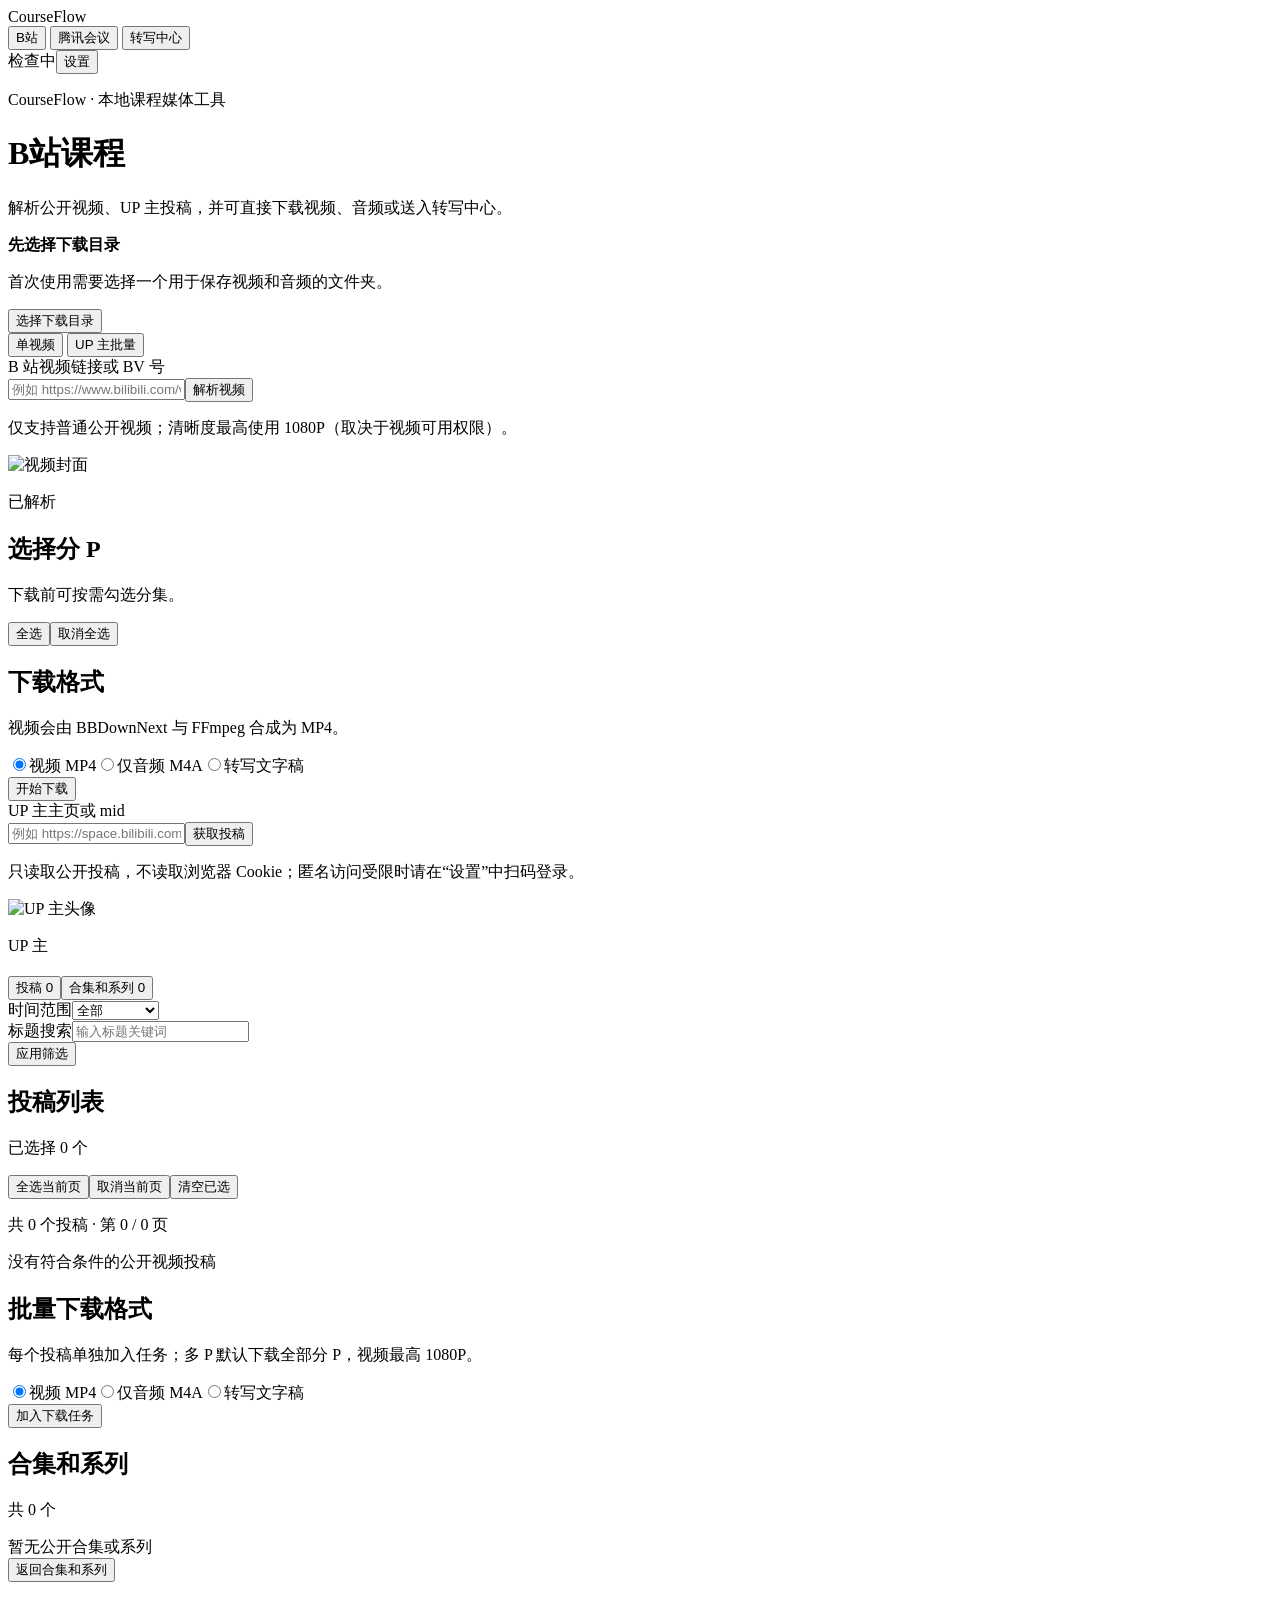
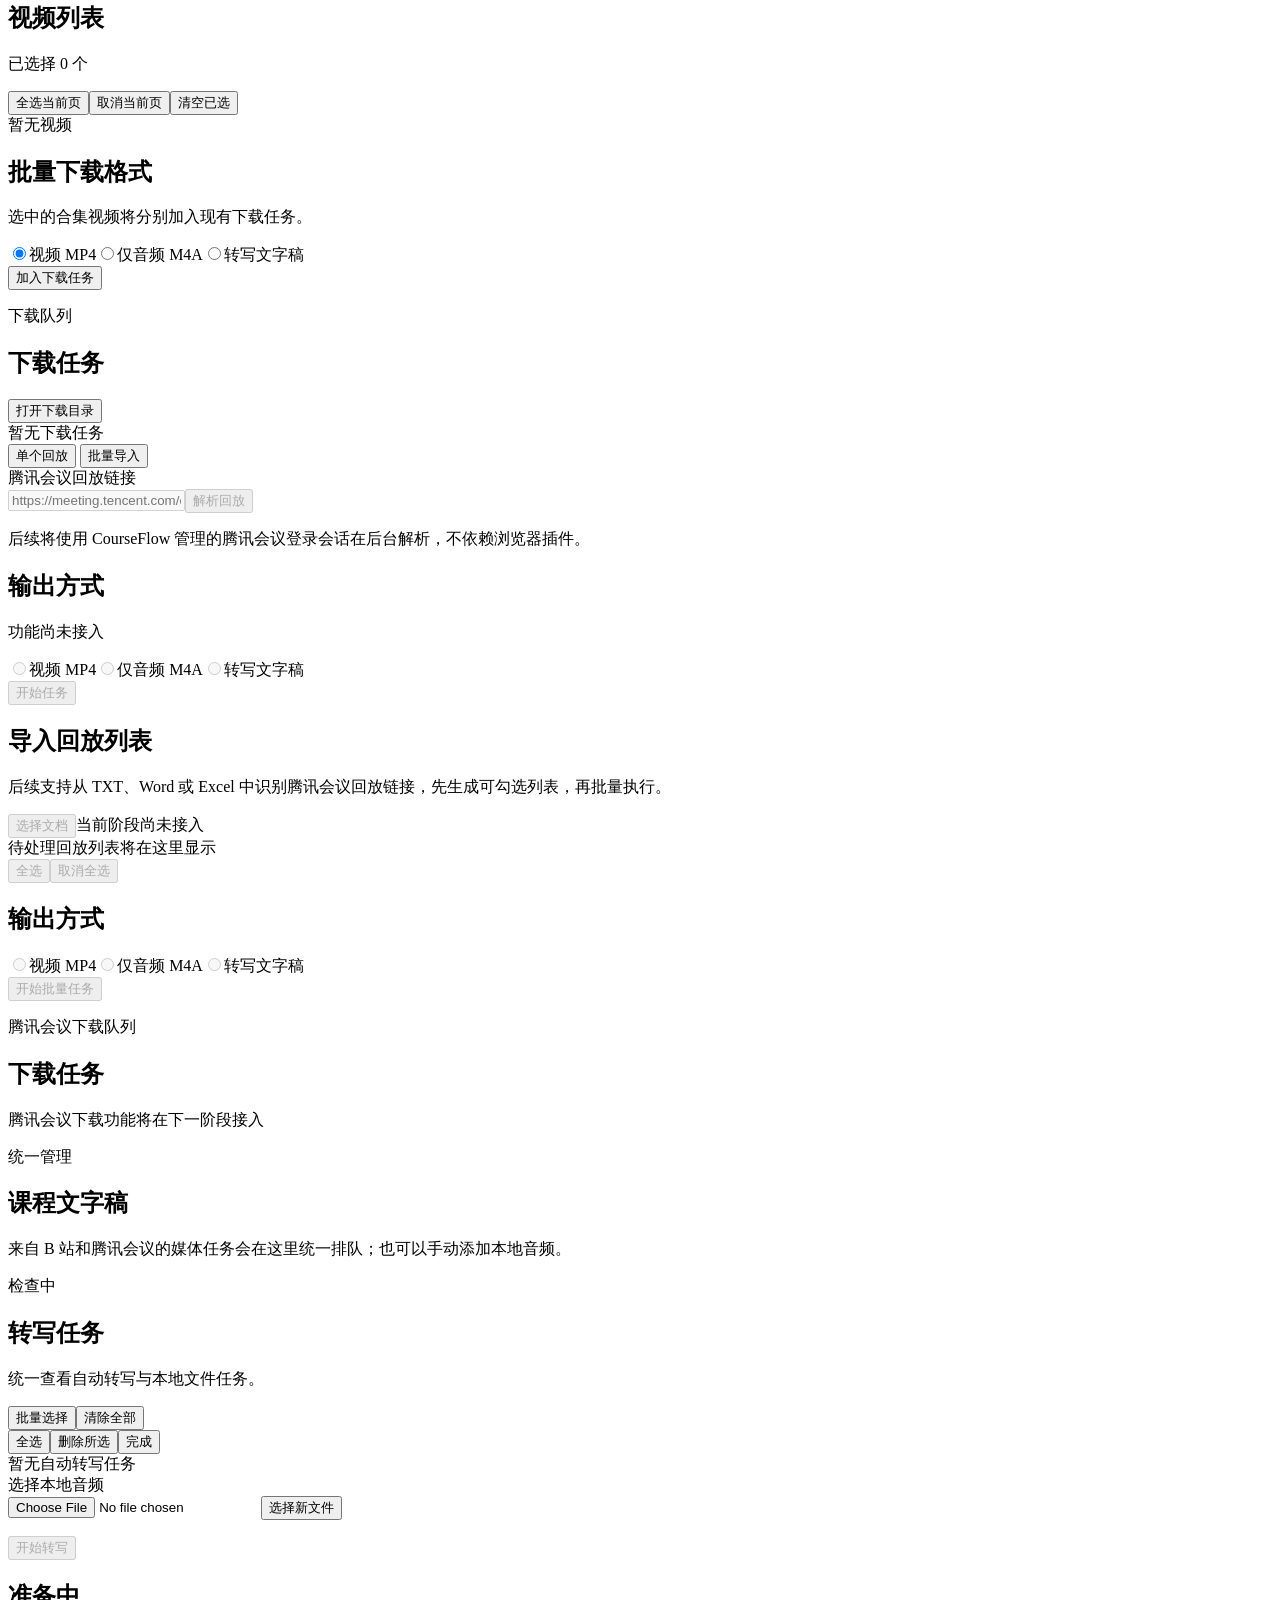
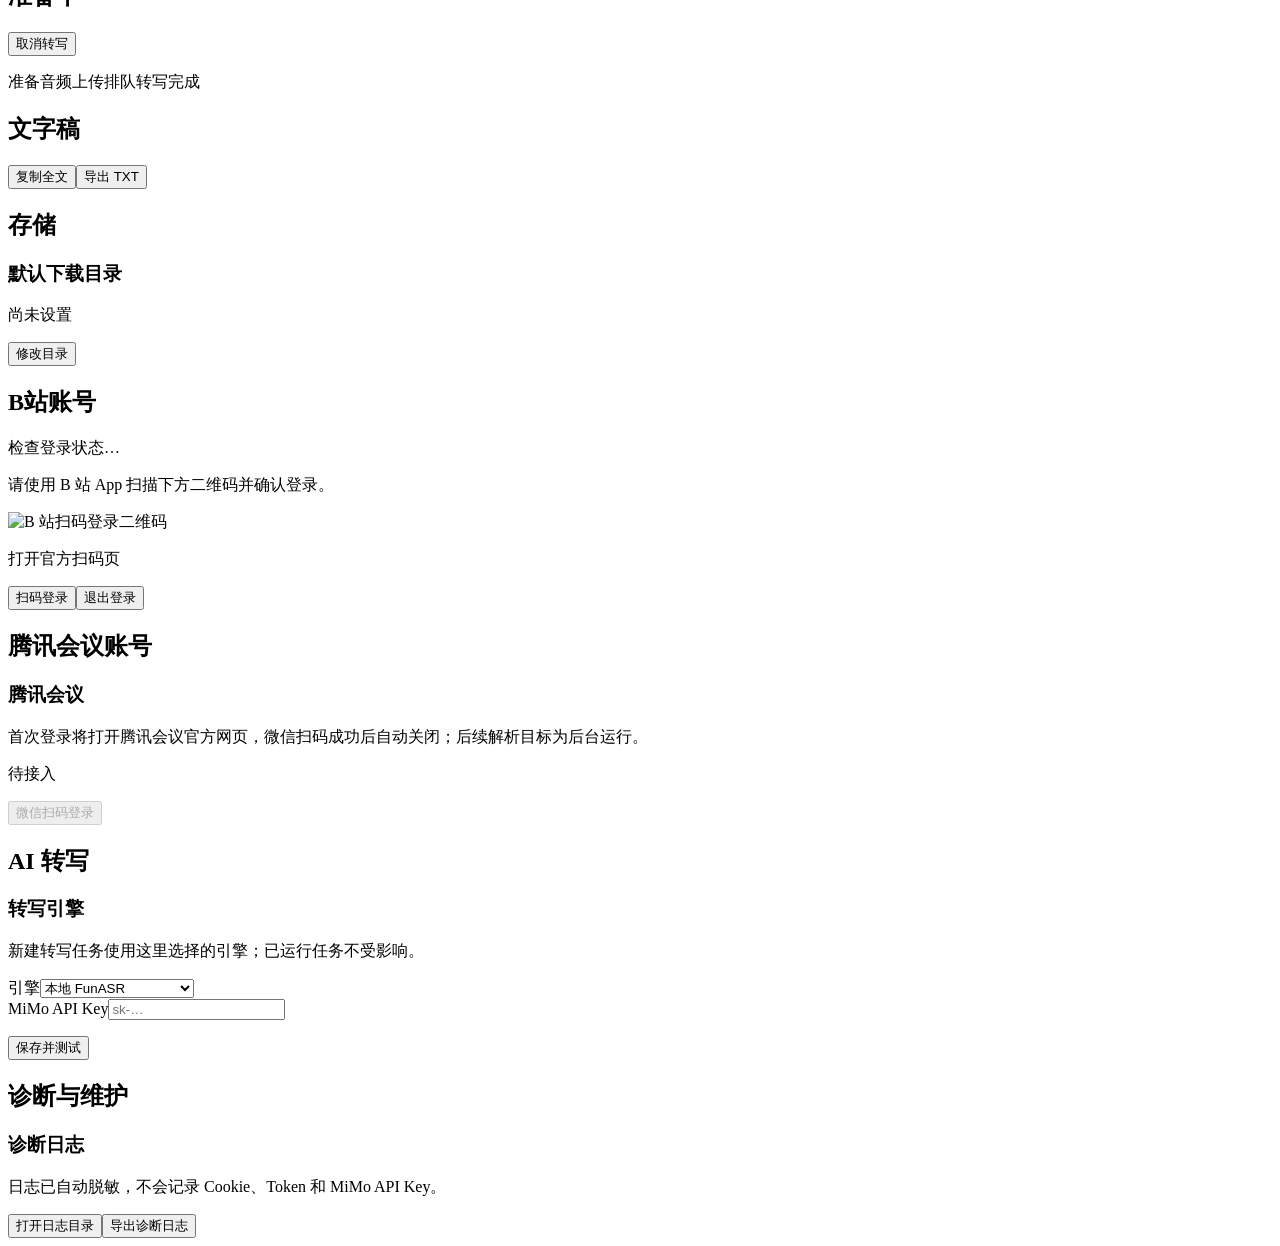
==== commit 7a953ab1: "Build CourseFlow source UI framework" ====
--- a/static/index.html
+++ b/static/index.html
@@ -3,29 +3,34 @@
 <head>
   <meta charset="utf-8">
   <meta name="viewport" content="width=device-width, initial-scale=1">
-  <title>Bilibili Downloader</title>
+  <title>CourseFlow</title>
   <link rel="stylesheet" href="/styles.css">
 </head>
 <body>
   <div class="app-shell">
     <header class="topbar">
-      <div class="brand"><span class="brand-mark"></span><span>Bilibili Downloader</span></div>
+      <div class="brand"><span class="brand-mark"></span><span>CourseFlow</span></div>
       <nav class="top-nav">
-        <button class="nav-button active" data-page="single">单视频</button>
-        <button class="nav-button" data-page="up">UP 主批量</button>
-        <button class="nav-button" data-page="asr">本地转写</button>
+        <button class="nav-button active" data-page="bilibili">B站</button>
+        <button class="nav-button" data-page="meeting">腾讯会议</button>
+        <button class="nav-button" data-page="asr">转写中心</button>
       </nav>
       <div class="top-actions"><span id="service-state" class="status-pill">检查中</span><button class="nav-button" data-page="settings">设置</button></div>
     </header>
     <main>
-      <header><div><p class="eyebrow">本地下载工具</p><h1 id="page-title">单视频下载</h1></div></header>
+      <header class="page-heading"><div><p class="eyebrow">CourseFlow · 本地课程媒体工具</p><h1 id="page-title">B站课程</h1><p id="page-description" class="muted">解析公开视频、UP 主投稿，并可直接下载视频、音频或送入转写中心。</p></div></header>
 
       <section id="first-run" class="notice hidden">
         <div><strong>先选择下载目录</strong><p>首次使用需要选择一个用于保存视频和音频的文件夹。</p></div>
         <button class="primary" id="choose-first-dir">选择下载目录</button>
       </section>
 
-      <section class="page" id="page-single">
+      <section class="page" id="page-bilibili">
+        <nav class="section-nav" aria-label="B站功能">
+          <button class="section-nav-button active" data-subpage="single">单视频</button>
+          <button class="section-nav-button" data-subpage="up">UP 主批量</button>
+        </nav>
+        <section class="subpage" id="page-single">
         <div class="card parse-card">
           <label for="video-url">B 站视频链接或 BV 号</label>
           <div class="input-row"><input id="video-url" placeholder="例如 https://www.bilibili.com/video/BV..." autocomplete="off"><button class="primary" id="parse-button">解析视频</button></div>
@@ -38,9 +43,9 @@
           <div class="card"><div class="section-heading"><div><h2>选择分 P</h2><p>下载前可按需勾选分集。</p></div><div class="button-group"><button class="secondary" id="select-all">全选</button><button class="secondary" id="clear-all">取消全选</button></div></div><div id="page-list" class="page-list"></div></div>
           <div class="card download-options"><div><h2>下载格式</h2><p>视频会由 BBDownNext 与 FFmpeg 合成为 MP4。</p></div><div class="segmented"><label><input type="radio" name="mode" value="video" checked><span>视频 MP4</span></label><label><input type="radio" name="mode" value="audio"><span>仅音频 M4A</span></label><label><input type="radio" name="mode" value="transcribe"><span>转写文字稿</span></label></div><button class="primary" id="download-button">开始下载</button></div>
         </div>
-      </section>
+        </section>
 
-      <section class="page hidden" id="page-up">
+        <section class="subpage hidden" id="page-up">
         <div class="card parse-card">
           <label for="up-url">UP 主主页或 mid</label>
           <div class="input-row"><input id="up-url" placeholder="例如 https://space.bilibili.com/24715837 或 24715837" autocomplete="off"><button class="primary" id="up-parse-button">获取投稿</button></div>
@@ -61,19 +66,51 @@
           <div id="up-collections-panel" class="hidden"><div class="card"><div class="section-heading"><div><h2>合集和系列</h2><p id="up-collection-summary">共 0 个</p></div></div><div id="up-collection-list" class="collection-list"></div><div id="up-collection-empty" class="task-empty hidden">暂无公开合集或系列</div><div id="up-collection-pagination" class="up-pagination"></div></div></div>
           <div id="up-detail-panel" class="hidden"><div class="card"><button class="secondary" id="up-collection-back">返回合集和系列</button><div class="section-heading collection-detail-heading"><div><p class="eyebrow" id="up-detail-kind"></p><h2 id="up-detail-name"></h2><p id="up-detail-summary" class="muted"></p></div></div><div class="section-heading up-selection-heading"><div><h2>视频列表</h2><p id="up-detail-selected-count">已选择 0 个</p></div><div class="button-group"><button class="secondary" id="up-detail-select-page">全选当前页</button><button class="secondary" id="up-detail-clear-page">取消当前页</button><button class="secondary" id="up-clear-selected-detail">清空已选</button></div></div><div id="up-detail-list" class="up-list"></div><div id="up-detail-empty" class="task-empty hidden">暂无视频</div><div id="up-detail-pagination" class="up-pagination"></div></div><div class="card download-options"><div><h2>批量下载格式</h2><p>选中的合集视频将分别加入现有下载任务。</p></div><div class="segmented"><label><input type="radio" name="collection-mode" value="video" checked><span>视频 MP4</span></label><label><input type="radio" name="collection-mode" value="audio"><span>仅音频 M4A</span></label><label><input type="radio" name="collection-mode" value="transcribe"><span>转写文字稿</span></label></div><button class="primary" id="up-detail-download-button">加入下载任务</button></div></div>
         </div>
+        </section>
+        <section class="task-section"><div class="section-heading"><div><p class="eyebrow">下载队列</p><h2>下载任务</h2></div><button class="secondary" id="open-download-dir">打开下载目录</button></div><div id="task-list" class="task-list"><div class="task-empty">暂无下载任务</div></div></section>
+      </section>
+
+      <section class="page hidden" id="page-meeting">
+        <nav class="section-nav" aria-label="腾讯会议功能">
+          <button class="section-nav-button active" data-subpage="meeting-single">单个回放</button>
+          <button class="section-nav-button" data-subpage="meeting-batch">批量导入</button>
+        </nav>
+        <section class="subpage" id="page-meeting-single">
+          <div class="card parse-card">
+            <label for="meeting-url">腾讯会议回放链接</label>
+            <div class="input-row"><input id="meeting-url" placeholder="https://meeting.tencent.com/cw/..." disabled><button class="primary" disabled>解析回放</button></div>
+            <p class="hint">后续将使用 CourseFlow 管理的腾讯会议登录会话在后台解析，不依赖浏览器插件。</p>
+          </div>
+          <div class="card download-options"><div><h2>输出方式</h2><p>功能尚未接入</p></div><div class="segmented"><label><input type="radio" name="meeting-mode" value="video" disabled><span>视频 MP4</span></label><label><input type="radio" name="meeting-mode" value="audio" disabled><span>仅音频 M4A</span></label><label><input type="radio" name="meeting-mode" value="transcribe" disabled><span>转写文字稿</span></label></div><button class="primary" disabled>开始任务</button></div>
+        </section>
+        <section class="subpage hidden" id="page-meeting-batch">
+          <div class="card">
+            <h2>导入回放列表</h2><p class="muted">后续支持从 TXT、Word 或 Excel 中识别腾讯会议回放链接，先生成可勾选列表，再批量执行。</p>
+            <div class="meeting-import-row"><button class="secondary" disabled>选择文档</button><span class="muted">当前阶段尚未接入</span></div>
+            <div class="meeting-placeholder-list">待处理回放列表将在这里显示</div>
+            <div class="button-group meeting-placeholder-actions"><button class="secondary" disabled>全选</button><button class="secondary" disabled>取消全选</button></div>
+          </div>
+          <div class="card download-options"><div><h2>输出方式</h2></div><div class="segmented"><label><input type="radio" name="meeting-batch-mode" value="video" disabled><span>视频 MP4</span></label><label><input type="radio" name="meeting-batch-mode" value="audio" disabled><span>仅音频 M4A</span></label><label><input type="radio" name="meeting-batch-mode" value="transcribe" disabled><span>转写文字稿</span></label></div><button class="primary" disabled>开始批量任务</button></div>
+        </section>
+        <section class="task-section"><div class="section-heading"><div><p class="eyebrow">腾讯会议下载队列</p><h2>下载任务</h2></div></div><div class="task-empty">腾讯会议下载功能将在下一阶段接入</div></section>
       </section>
 
       <section class="page hidden" id="page-asr">
-        <div class="card asr-intro"><div><p class="eyebrow">本地 AI 转写</p><h2>本地 AI 转写</h2><p class="muted">音频在你本机运行的转写服务中处理，不上传第三方转写平台。</p></div><span id="asr-health" class="status-pill">检查中</span></div>
-        <div class="card"><div class="section-heading"><div><h2>转写任务</h2><p class="muted">来自 B 站的视频会自动获取音频并排队转写。</p></div><div class="button-group"><button id="asr-manage-toggle" class="secondary">批量选择</button><button id="asr-clear-all" class="secondary">清除全部</button><div id="asr-manage-actions" class="button-group hidden"><button id="asr-select-all" class="secondary">全选</button><button id="asr-delete-selected" class="secondary">删除所选</button><button id="asr-manage-done" class="secondary">完成</button></div></div></div><div id="asr-task-list" class="asr-task-list"><div class="task-empty">暂无自动转写任务</div></div></div>
+        <div class="card asr-intro"><div><p class="eyebrow">统一管理</p><h2>课程文字稿</h2><p class="muted">来自 B 站和腾讯会议的媒体任务会在这里统一排队；也可以手动添加本地音频。</p></div><span id="asr-health" class="status-pill">检查中</span></div>
+        <div class="card"><div class="section-heading"><div><h2>转写任务</h2><p class="muted">统一查看自动转写与本地文件任务。</p></div><div class="button-group"><button id="asr-manage-toggle" class="secondary">批量选择</button><button id="asr-clear-all" class="secondary">清除全部</button><div id="asr-manage-actions" class="button-group hidden"><button id="asr-select-all" class="secondary">全选</button><button id="asr-delete-selected" class="secondary">删除所选</button><button id="asr-manage-done" class="secondary">完成</button></div></div></div><div id="asr-task-list" class="asr-task-list"><div class="task-empty">暂无自动转写任务</div></div></div>
         <div class="card"><label for="asr-file">选择本地音频</label><div class="asr-file-row"><input id="asr-file" type="file" accept=".m4a,.mp3,.wav,.flac,audio/mp4,audio/mpeg,audio/wav,audio/flac"><button id="asr-new-file" class="secondary hidden">选择新文件</button></div><div id="asr-file-info" class="asr-file-info hidden"></div><p id="asr-message" class="form-message"></p><div class="asr-actions"><button id="asr-start" class="primary" disabled>开始转写</button></div></div>
         <div id="asr-status-card" class="card hidden"><div class="section-heading"><div><h2 id="asr-status-title">准备中</h2><p id="asr-status-detail" class="muted"></p></div><button id="asr-cancel" class="secondary hidden">取消转写</button></div><div id="asr-progress" class="asr-progress hidden"><span id="asr-progress-fill"></span></div><p id="asr-progress-text" class="asr-progress-text hidden"></p><div class="asr-steps"><span data-asr-step="preparing">准备音频</span><span data-asr-step="uploading">上传</span><span data-asr-step="queued">排队</span><span data-asr-step="processing">转写</span><span data-asr-step="succeeded">完成</span></div></div>
         <div id="asr-result" class="hidden"><div class="card"><div class="section-heading"><div><h2>文字稿</h2><p id="asr-result-meta" class="muted"></p></div><div class="button-group"><button id="asr-copy" class="secondary">复制全文</button><button id="asr-export-txt" class="secondary">导出 TXT</button></div></div><article id="asr-text" class="asr-transcript"></article></div></div>
       </section>
 
-      <section class="page hidden" id="page-settings"><div class="card settings-row"><div><h2>默认下载目录</h2><p id="download-dir" class="muted">尚未设置</p></div><button class="secondary" id="choose-dir">修改目录</button></div><div class="card transcription-settings"><div><h2>转写引擎</h2><p class="muted">新建转写任务使用这里选择的引擎；已运行任务不受影响。</p></div><div class="transcription-setting-row"><label for="transcription-provider">引擎</label><select id="transcription-provider"><option value="local">本地 FunASR</option><option value="mimo-v2.5-asr">小米 MiMo-V2.5-ASR</option><option value="mimo-v2.6-flash">小米 MiMo-V2.6-Flash</option></select></div><div id="mimo-key-row" class="transcription-setting-row hidden"><label for="mimo-api-key">MiMo API Key</label><input id="mimo-api-key" type="password" autocomplete="off" placeholder="sk-…"><span id="mimo-key-status" class="muted"></span></div><div class="settings-actions"><p id="transcription-settings-message" class="form-message"></p><button class="primary" id="transcription-save">保存并测试</button></div></div><div class="card settings-row login-card"><div><h2>B 站账号</h2><p id="login-status" class="muted">检查登录状态…</p><div id="login-qr-panel" class="hidden"><p class="muted">请使用 B 站 App 扫描下方二维码并确认登录。</p><img id="login-qr" alt="B 站扫码登录二维码" class="login-qr-frame"><p><a id="login-qr-link" target="_blank" rel="noreferrer">打开官方扫码页</a></p></div></div><div class="button-group"><button class="secondary" id="login-start">扫码登录</button><button class="secondary hidden" id="login-logout">退出登录</button></div></div><div class="card settings-row"><div><h2>诊断日志</h2><p class="muted">日志已自动脱敏，不会记录 Cookie、Token 和 MiMo API Key。</p></div><div class="button-group"><button class="secondary" id="open-logs">打开日志目录</button><button class="secondary" id="export-logs">导出诊断日志</button></div></div></section>
+      <section class="page hidden" id="page-settings">
+        <div class="settings-group"><h2>存储</h2><div class="card settings-row"><div><h3>默认下载目录</h3><p id="download-dir" class="muted">尚未设置</p></div><button class="secondary" id="choose-dir">修改目录</button></div></div>
+        <div class="settings-group"><h2>B站账号</h2><div class="card settings-row login-card"><div><p id="login-status" class="muted">检查登录状态…</p><div id="login-qr-panel" class="hidden"><p class="muted">请使用 B 站 App 扫描下方二维码并确认登录。</p><img id="login-qr" alt="B 站扫码登录二维码" class="login-qr-frame"><p><a id="login-qr-link" target="_blank" rel="noreferrer">打开官方扫码页</a></p></div></div><div class="button-group"><button class="secondary" id="login-start">扫码登录</button><button class="secondary hidden" id="login-logout">退出登录</button></div></div></div>
+        <div class="settings-group"><h2>腾讯会议账号</h2><div class="card settings-row"><div><h3>腾讯会议</h3><p class="muted">首次登录将打开腾讯会议官方网页，微信扫码成功后自动关闭；后续解析目标为后台运行。</p><p class="meeting-status">待接入</p></div><button class="secondary" disabled>微信扫码登录</button></div></div>
+        <div class="settings-group"><h2>AI 转写</h2><div class="card transcription-settings"><div><h3>转写引擎</h3><p class="muted">新建转写任务使用这里选择的引擎；已运行任务不受影响。</p></div><div class="transcription-setting-row"><label for="transcription-provider">引擎</label><select id="transcription-provider"><option value="local">本地 FunASR</option><option value="mimo-v2.6-flash">小米 MiMo-V2.6-Flash</option></select></div><div id="mimo-key-row" class="transcription-setting-row hidden"><label for="mimo-api-key">MiMo API Key</label><input id="mimo-api-key" type="password" autocomplete="off" placeholder="sk-…"><span id="mimo-key-status" class="muted"></span></div><div class="settings-actions"><p id="transcription-settings-message" class="form-message"></p><button class="primary" id="transcription-save">保存并测试</button></div></div></div>
+        <div class="settings-group"><h2>诊断与维护</h2><div class="card settings-row"><div><h3>诊断日志</h3><p class="muted">日志已自动脱敏，不会记录 Cookie、Token 和 MiMo API Key。</p></div><div class="button-group"><button class="secondary" id="open-logs">打开日志目录</button><button class="secondary" id="export-logs">导出诊断日志</button></div></div></div>
+      </section>
 
-      <section class="task-section"><div class="section-heading"><div><p class="eyebrow">下载队列</p><h2>下载任务</h2></div><button class="secondary" id="open-download-dir">打开下载目录</button></div><div id="task-list" class="task-list"><div class="task-empty">暂无下载任务</div></div></section>
     </main>
   </div>
   <script src="/asr.js"></script>
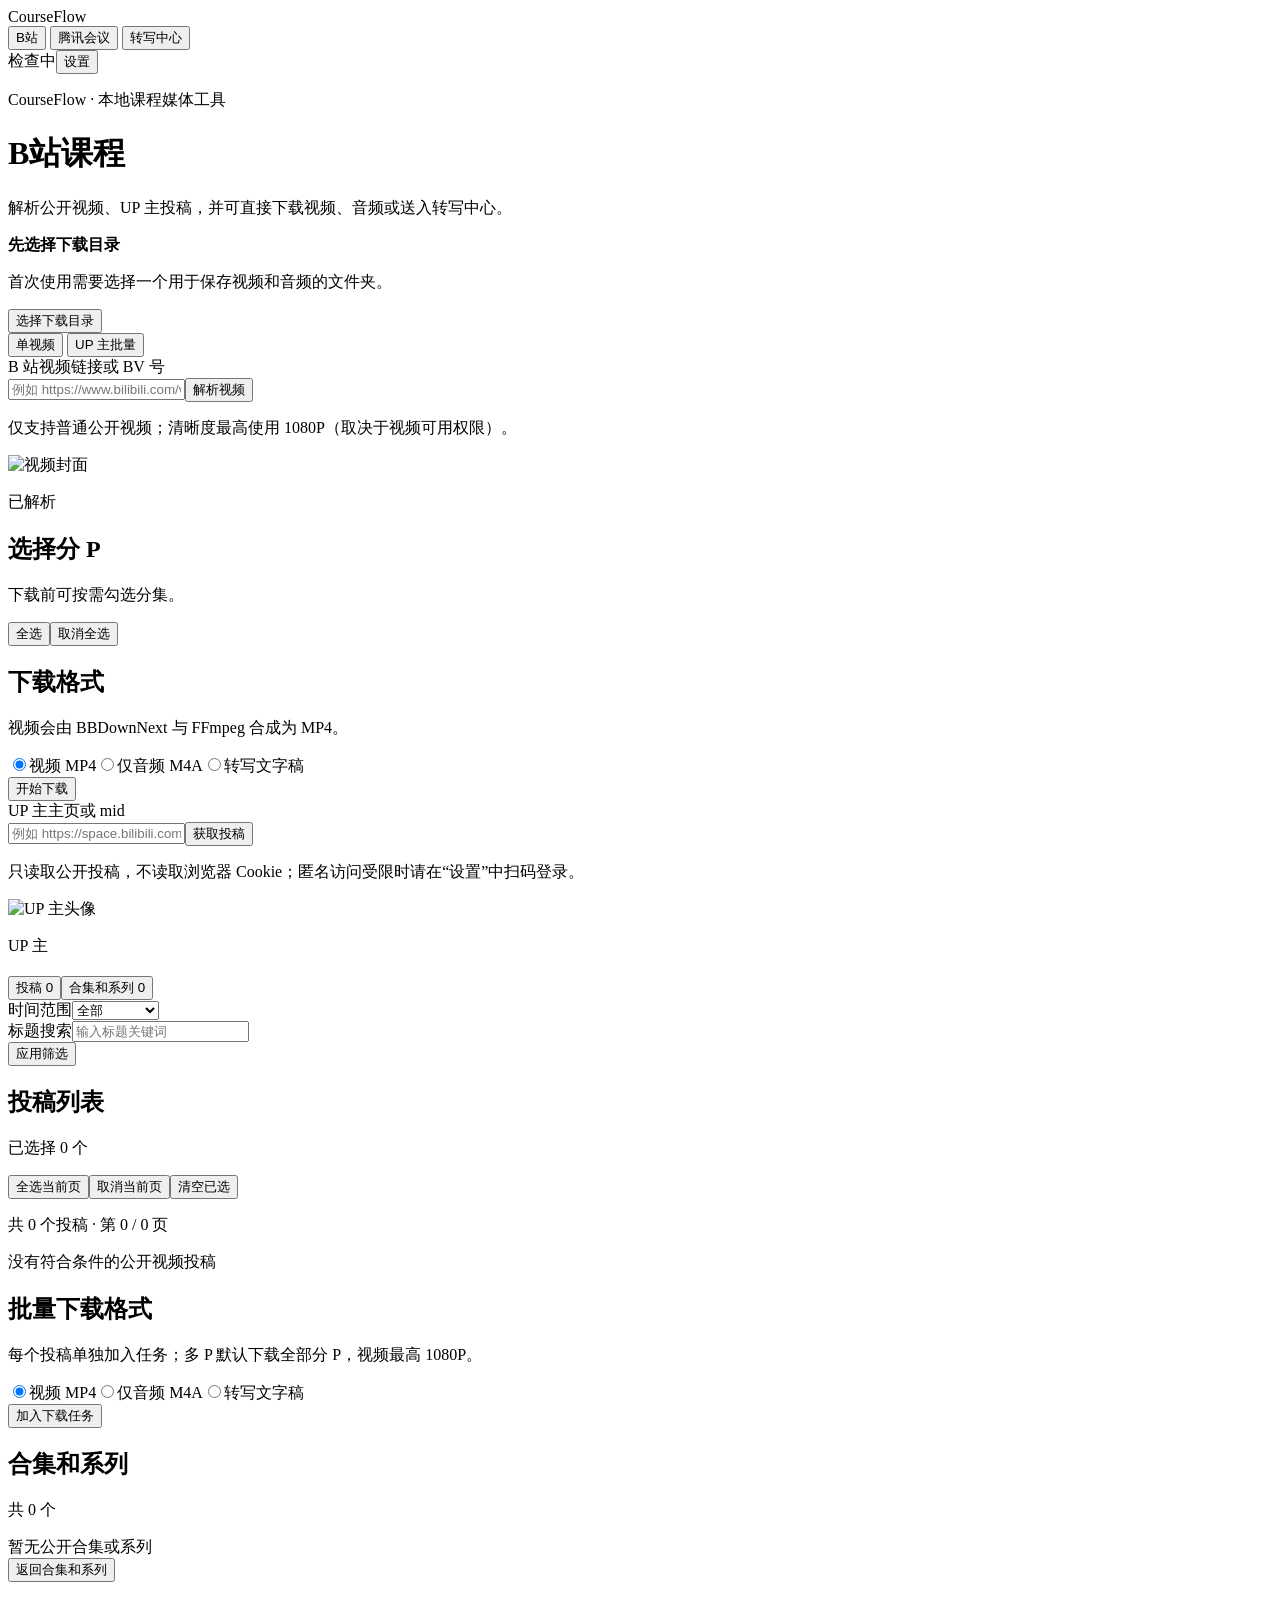
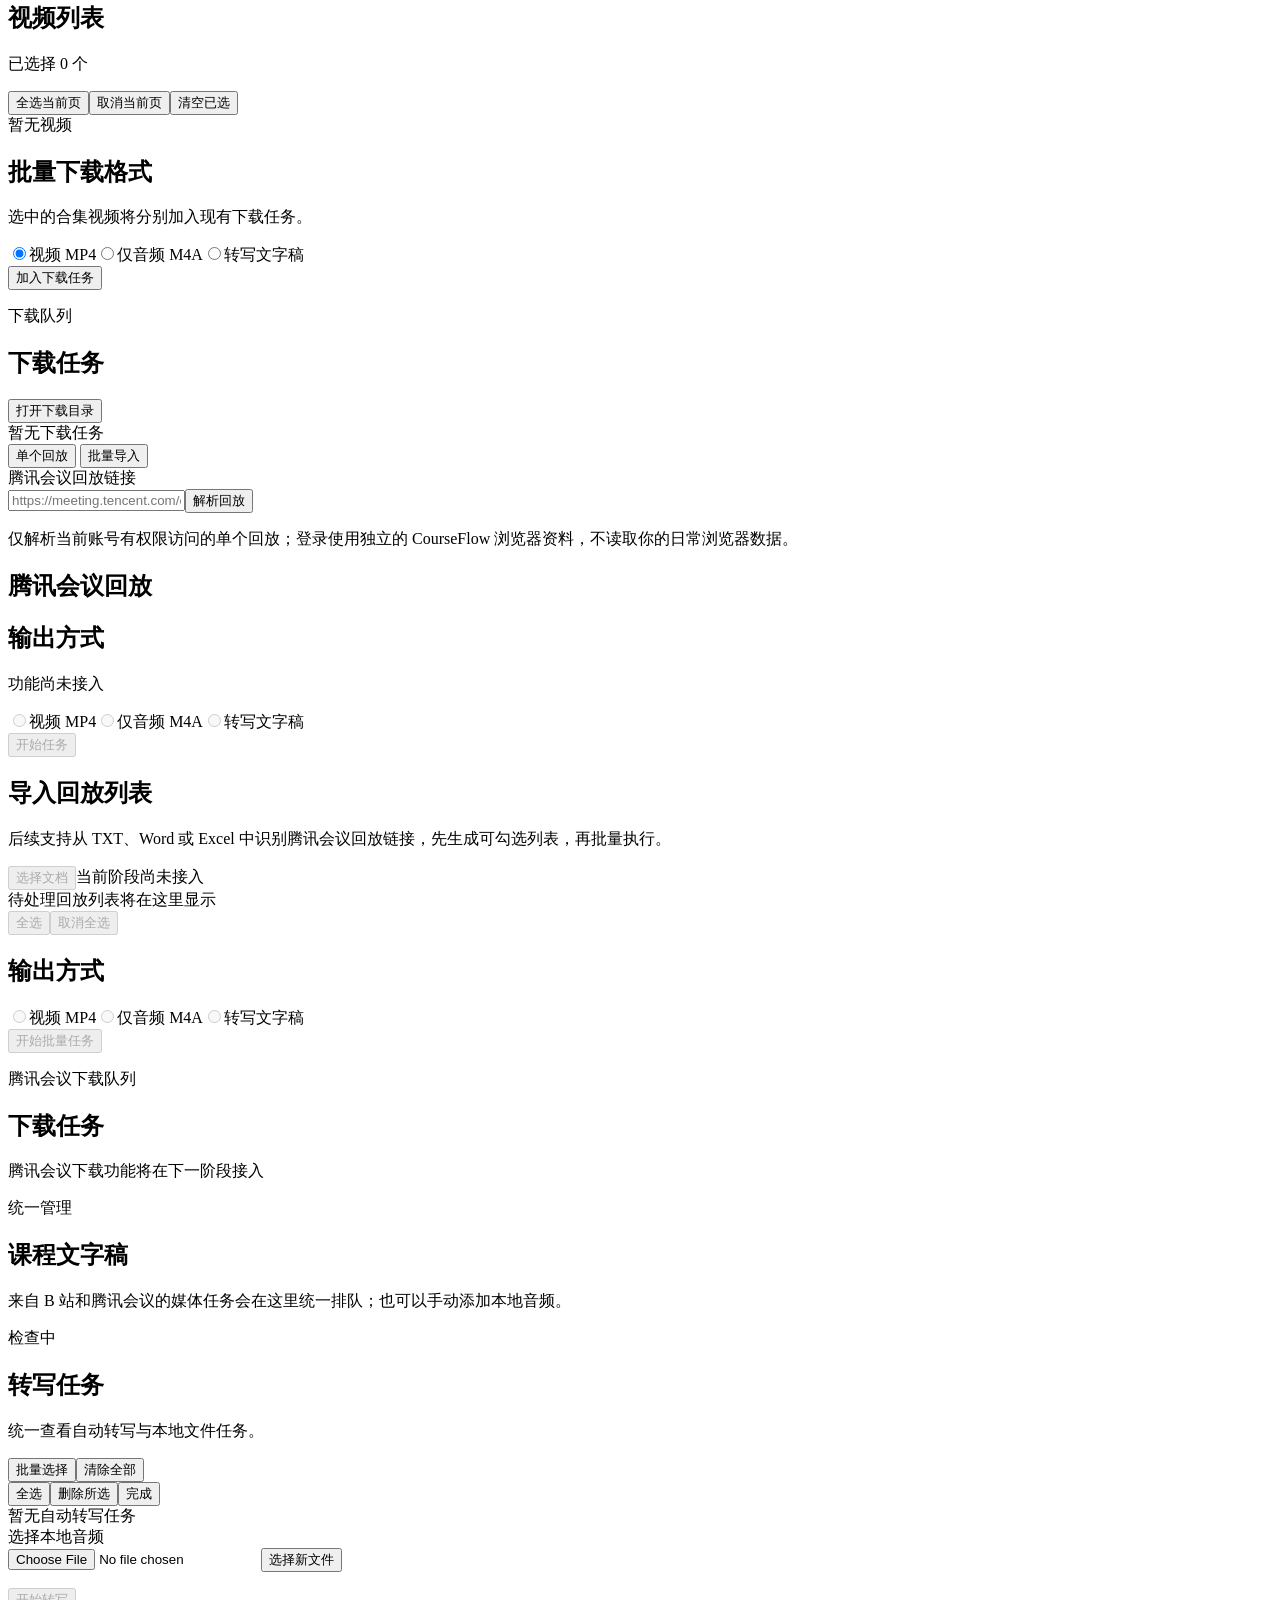
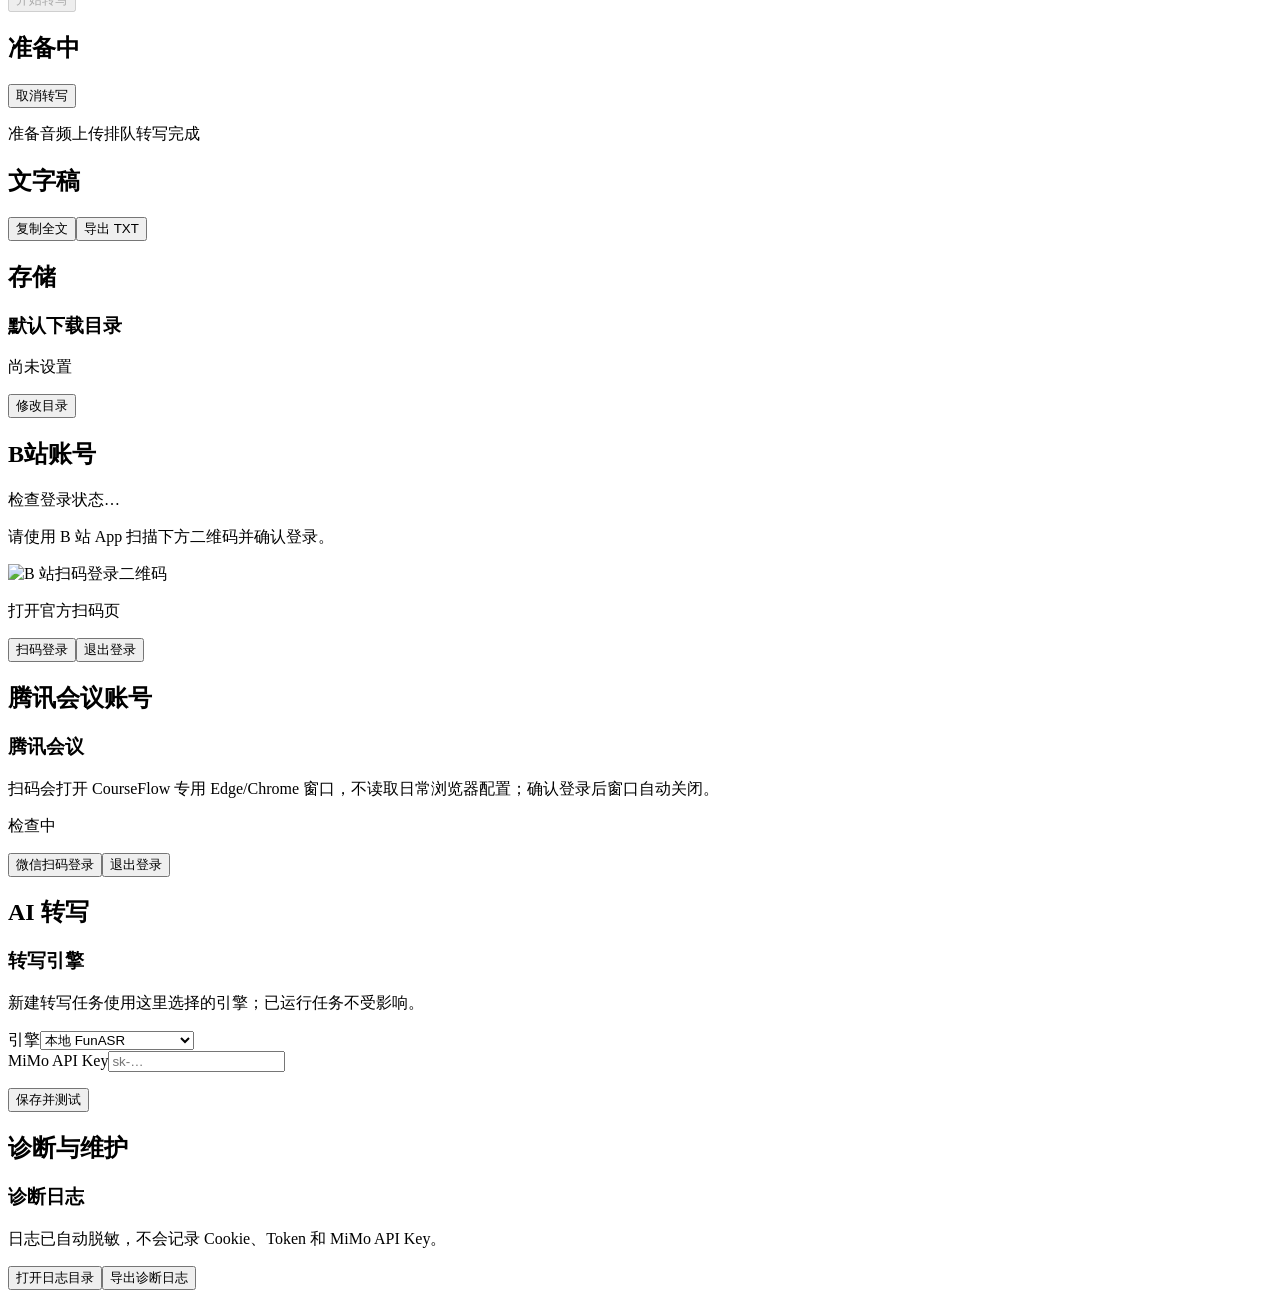
==== commit a20a14cc: "Add Tencent Meeting session and replay parser" ====
--- a/static/index.html
+++ b/static/index.html
@@ -78,9 +78,11 @@
         <section class="subpage" id="page-meeting-single">
           <div class="card parse-card">
             <label for="meeting-url">腾讯会议回放链接</label>
-            <div class="input-row"><input id="meeting-url" placeholder="https://meeting.tencent.com/cw/..." disabled><button class="primary" disabled>解析回放</button></div>
-            <p class="hint">后续将使用 CourseFlow 管理的腾讯会议登录会话在后台解析，不依赖浏览器插件。</p>
+            <div class="input-row"><input id="meeting-url" placeholder="https://meeting.tencent.com/cw/... 或 /crm/..." autocomplete="url"><button class="primary" id="meeting-parse">解析回放</button></div>
+            <p class="hint">仅解析当前账号有权限访问的单个回放；登录使用独立的 CourseFlow 浏览器资料，不读取你的日常浏览器数据。</p>
+            <p id="meeting-message" class="form-message" role="status"></p>
           </div>
+          <div id="meeting-result" class="card hidden"><div><h2 id="meeting-result-title">腾讯会议回放</h2><p id="meeting-result-meta" class="muted"></p></div></div>
           <div class="card download-options"><div><h2>输出方式</h2><p>功能尚未接入</p></div><div class="segmented"><label><input type="radio" name="meeting-mode" value="video" disabled><span>视频 MP4</span></label><label><input type="radio" name="meeting-mode" value="audio" disabled><span>仅音频 M4A</span></label><label><input type="radio" name="meeting-mode" value="transcribe" disabled><span>转写文字稿</span></label></div><button class="primary" disabled>开始任务</button></div>
         </section>
         <section class="subpage hidden" id="page-meeting-batch">
@@ -106,7 +108,7 @@
       <section class="page hidden" id="page-settings">
         <div class="settings-group"><h2>存储</h2><div class="card settings-row"><div><h3>默认下载目录</h3><p id="download-dir" class="muted">尚未设置</p></div><button class="secondary" id="choose-dir">修改目录</button></div></div>
         <div class="settings-group"><h2>B站账号</h2><div class="card settings-row login-card"><div><p id="login-status" class="muted">检查登录状态…</p><div id="login-qr-panel" class="hidden"><p class="muted">请使用 B 站 App 扫描下方二维码并确认登录。</p><img id="login-qr" alt="B 站扫码登录二维码" class="login-qr-frame"><p><a id="login-qr-link" target="_blank" rel="noreferrer">打开官方扫码页</a></p></div></div><div class="button-group"><button class="secondary" id="login-start">扫码登录</button><button class="secondary hidden" id="login-logout">退出登录</button></div></div></div>
-        <div class="settings-group"><h2>腾讯会议账号</h2><div class="card settings-row"><div><h3>腾讯会议</h3><p class="muted">首次登录将打开腾讯会议官方网页，微信扫码成功后自动关闭；后续解析目标为后台运行。</p><p class="meeting-status">待接入</p></div><button class="secondary" disabled>微信扫码登录</button></div></div>
+        <div class="settings-group"><h2>腾讯会议账号</h2><div class="card settings-row"><div><h3>腾讯会议</h3><p class="muted">扫码会打开 CourseFlow 专用 Edge/Chrome 窗口，不读取日常浏览器配置；确认登录后窗口自动关闭。</p><p id="meeting-login-status" class="meeting-status">检查中</p></div><div class="button-group"><button class="secondary" id="meeting-login">微信扫码登录</button><button class="secondary hidden" id="meeting-logout">退出登录</button></div></div></div>
         <div class="settings-group"><h2>AI 转写</h2><div class="card transcription-settings"><div><h3>转写引擎</h3><p class="muted">新建转写任务使用这里选择的引擎；已运行任务不受影响。</p></div><div class="transcription-setting-row"><label for="transcription-provider">引擎</label><select id="transcription-provider"><option value="local">本地 FunASR</option><option value="mimo-v2.6-flash">小米 MiMo-V2.6-Flash</option></select></div><div id="mimo-key-row" class="transcription-setting-row hidden"><label for="mimo-api-key">MiMo API Key</label><input id="mimo-api-key" type="password" autocomplete="off" placeholder="sk-…"><span id="mimo-key-status" class="muted"></span></div><div class="settings-actions"><p id="transcription-settings-message" class="form-message"></p><button class="primary" id="transcription-save">保存并测试</button></div></div></div>
         <div class="settings-group"><h2>诊断与维护</h2><div class="card settings-row"><div><h3>诊断日志</h3><p class="muted">日志已自动脱敏，不会记录 Cookie、Token 和 MiMo API Key。</p></div><div class="button-group"><button class="secondary" id="open-logs">打开日志目录</button><button class="secondary" id="export-logs">导出诊断日志</button></div></div></div>
       </section>
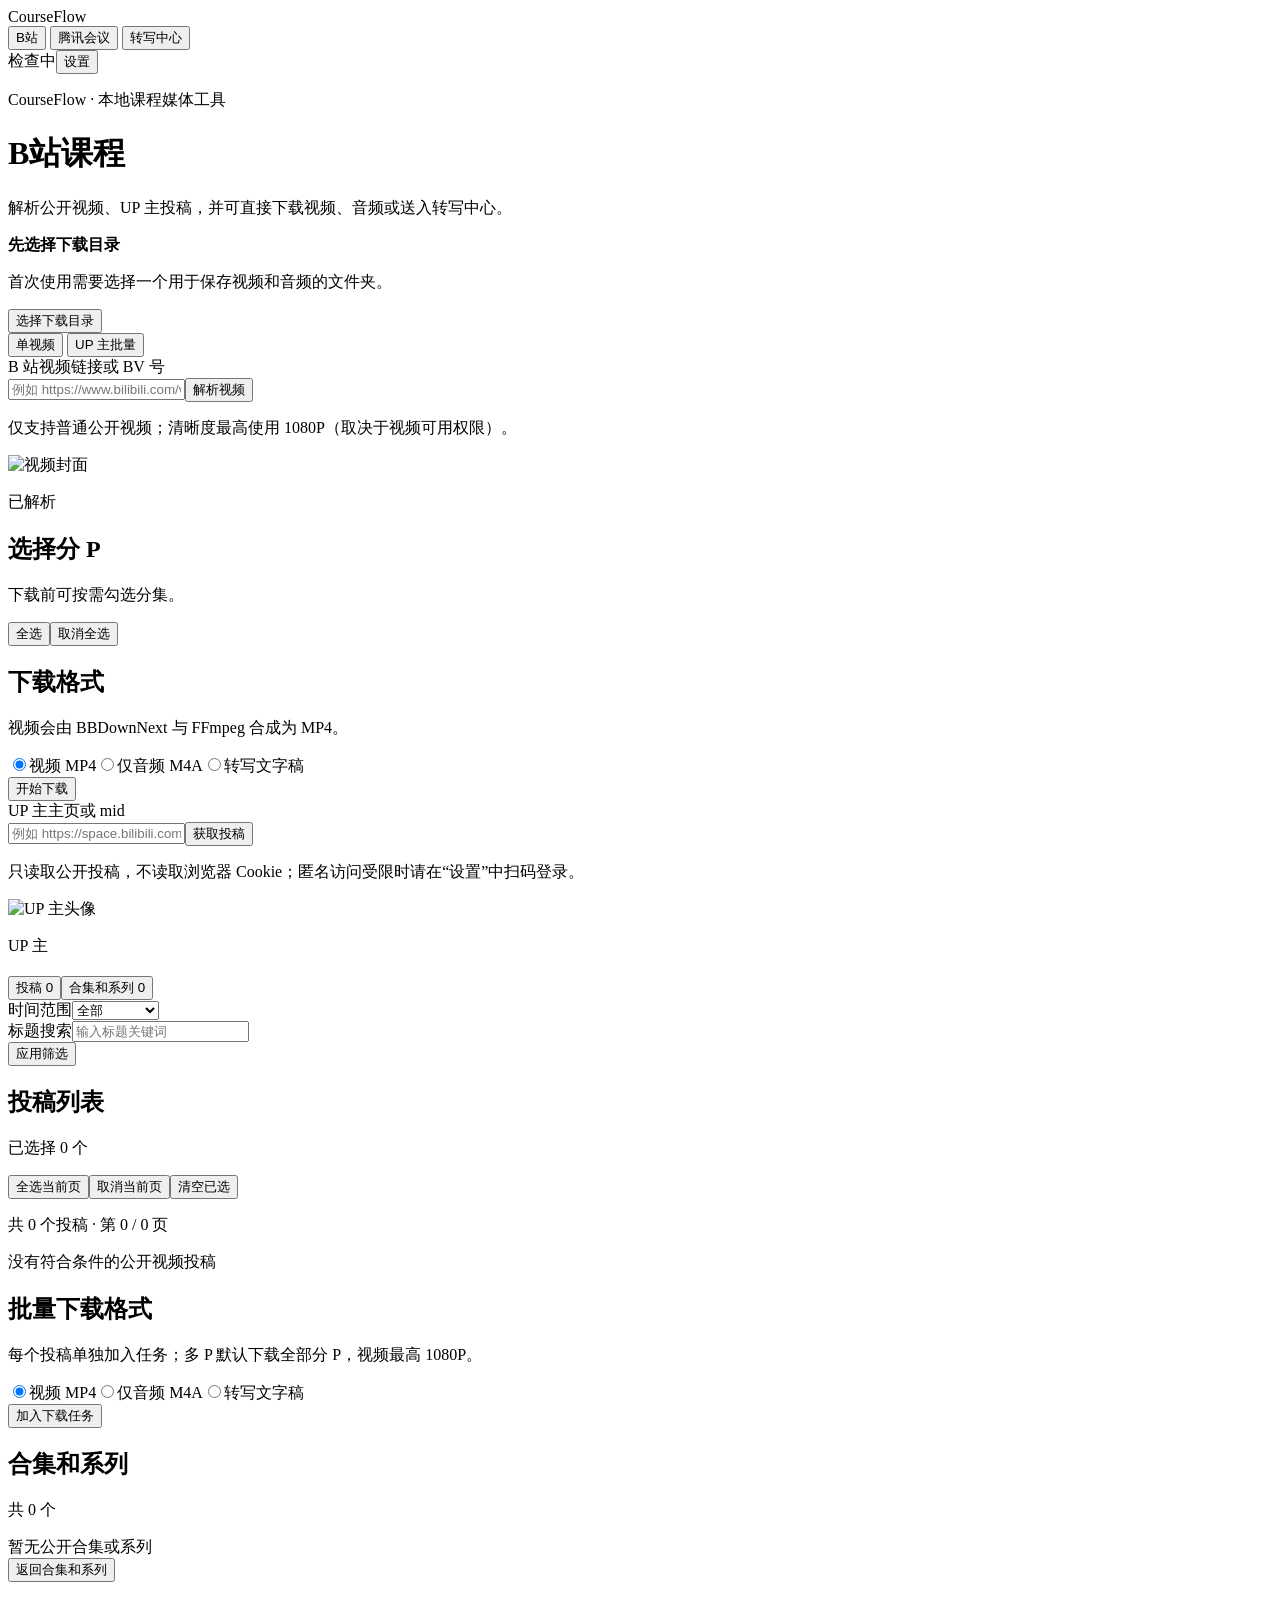
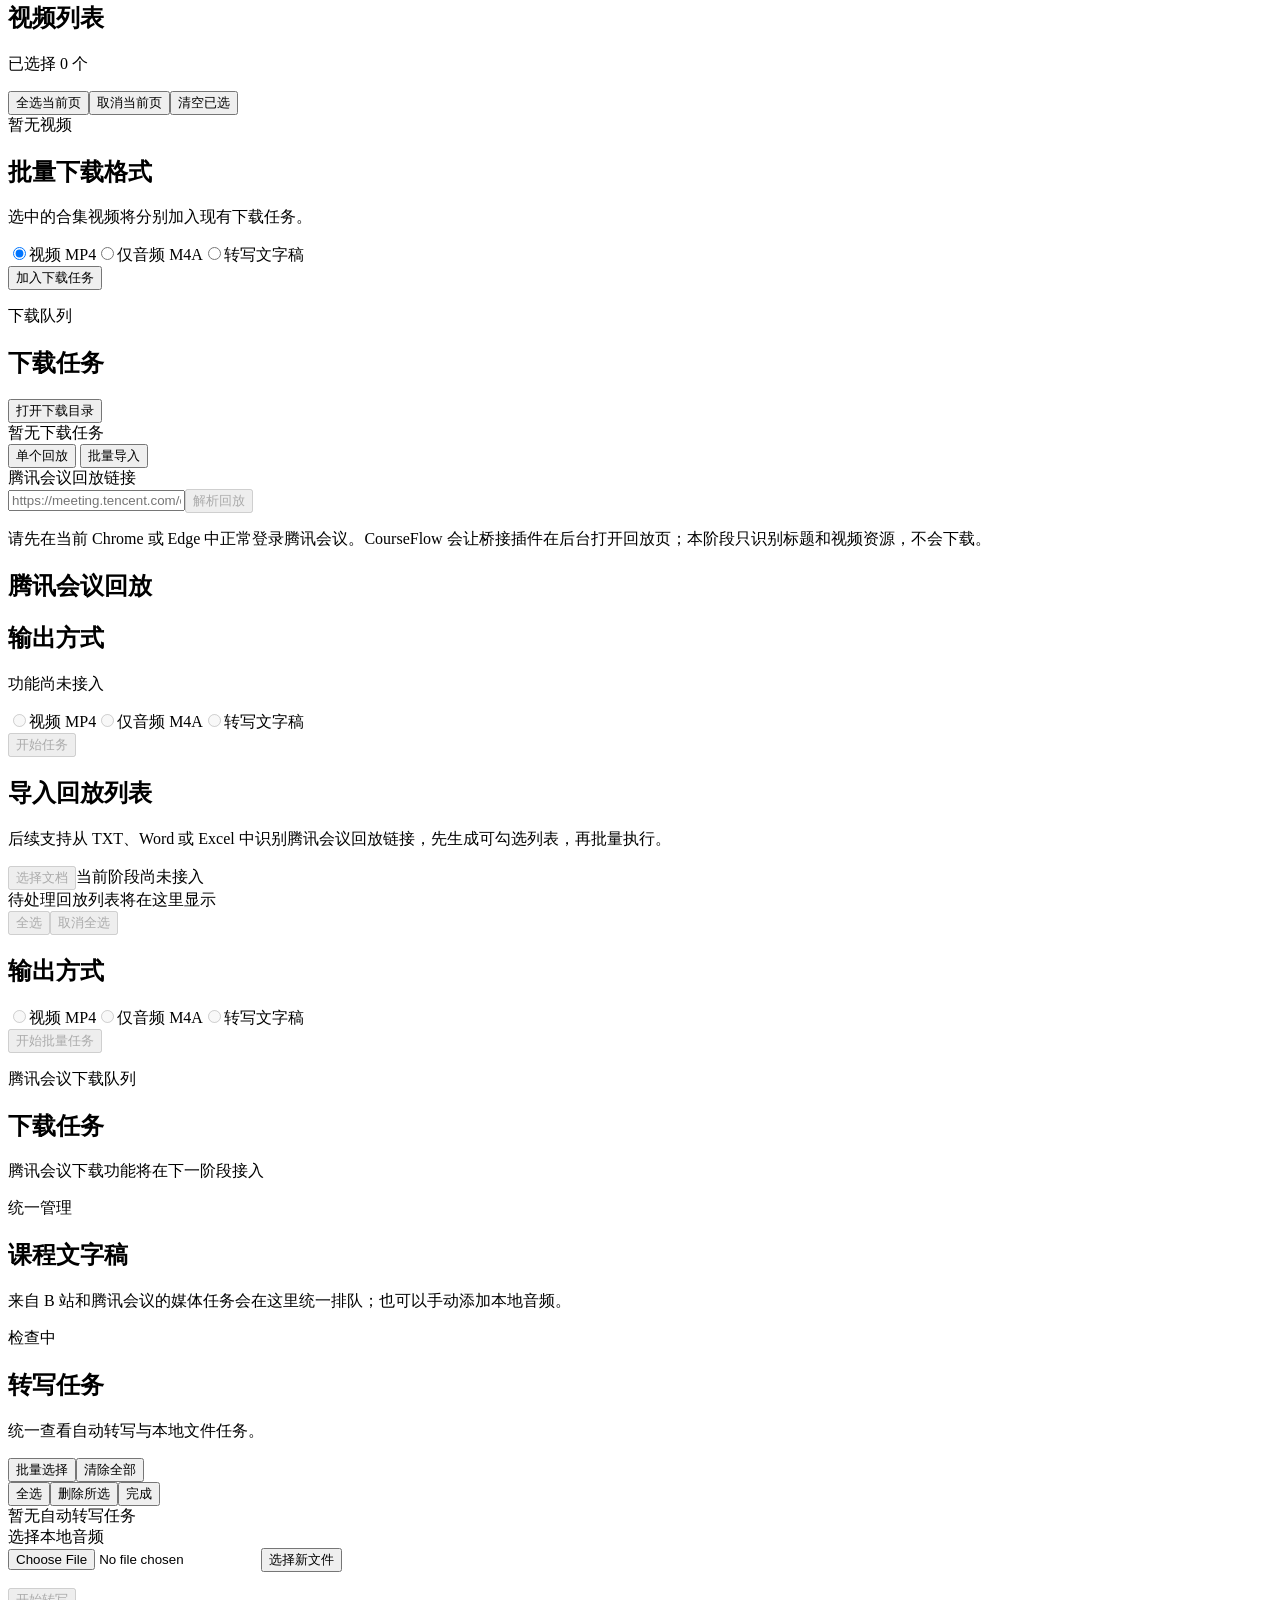
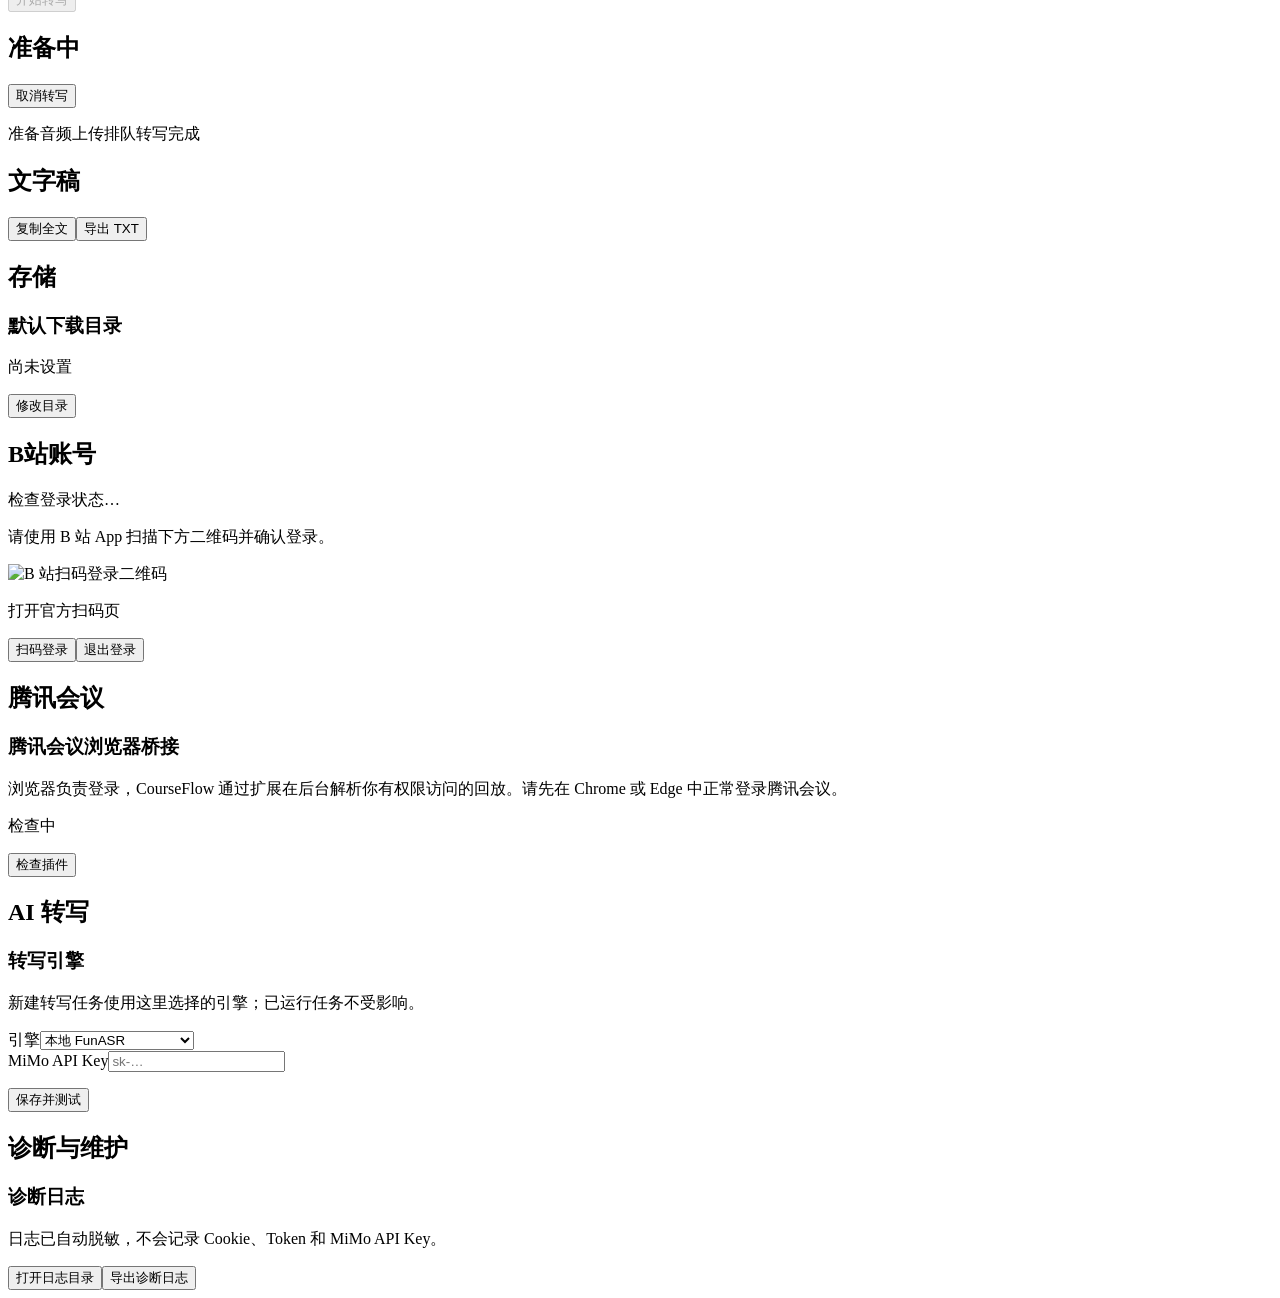
==== commit adf05a42: "Add Tencent Meeting browser bridge prototype" ====
--- a/static/index.html
+++ b/static/index.html
@@ -78,8 +78,8 @@
         <section class="subpage" id="page-meeting-single">
           <div class="card parse-card">
             <label for="meeting-url">腾讯会议回放链接</label>
-            <div class="input-row"><input id="meeting-url" placeholder="https://meeting.tencent.com/cw/... 或 /crm/..." autocomplete="url"><button class="primary" id="meeting-parse">解析回放</button></div>
-            <p class="hint">仅解析当前账号有权限访问的单个回放；登录使用独立的 CourseFlow 浏览器资料，不读取你的日常浏览器数据。</p>
+            <div class="input-row"><input id="meeting-url" placeholder="https://meeting.tencent.com/cw/... 或 /crm/..." autocomplete="url"><button class="primary" id="meeting-parse" disabled>解析回放</button></div>
+            <p class="hint">请先在当前 Chrome 或 Edge 中正常登录腾讯会议。CourseFlow 会让桥接插件在后台打开回放页；本阶段只识别标题和视频资源，不会下载。</p>
             <p id="meeting-message" class="form-message" role="status"></p>
           </div>
           <div id="meeting-result" class="card hidden"><div><h2 id="meeting-result-title">腾讯会议回放</h2><p id="meeting-result-meta" class="muted"></p></div></div>
@@ -108,7 +108,7 @@
       <section class="page hidden" id="page-settings">
         <div class="settings-group"><h2>存储</h2><div class="card settings-row"><div><h3>默认下载目录</h3><p id="download-dir" class="muted">尚未设置</p></div><button class="secondary" id="choose-dir">修改目录</button></div></div>
         <div class="settings-group"><h2>B站账号</h2><div class="card settings-row login-card"><div><p id="login-status" class="muted">检查登录状态…</p><div id="login-qr-panel" class="hidden"><p class="muted">请使用 B 站 App 扫描下方二维码并确认登录。</p><img id="login-qr" alt="B 站扫码登录二维码" class="login-qr-frame"><p><a id="login-qr-link" target="_blank" rel="noreferrer">打开官方扫码页</a></p></div></div><div class="button-group"><button class="secondary" id="login-start">扫码登录</button><button class="secondary hidden" id="login-logout">退出登录</button></div></div></div>
-        <div class="settings-group"><h2>腾讯会议账号</h2><div class="card settings-row"><div><h3>腾讯会议</h3><p class="muted">扫码会打开 CourseFlow 专用 Edge/Chrome 窗口，不读取日常浏览器配置；确认登录后窗口自动关闭。</p><p id="meeting-login-status" class="meeting-status">检查中</p></div><div class="button-group"><button class="secondary" id="meeting-login">微信扫码登录</button><button class="secondary hidden" id="meeting-logout">退出登录</button></div></div></div>
+        <div class="settings-group"><h2>腾讯会议</h2><div class="card settings-row"><div><h3>腾讯会议浏览器桥接</h3><p class="muted">浏览器负责登录，CourseFlow 通过扩展在后台解析你有权限访问的回放。请先在 Chrome 或 Edge 中正常登录腾讯会议。</p><p id="meeting-bridge-settings-status" class="meeting-status">检查中</p></div><div class="button-group"><button class="secondary" id="meeting-bridge-check">检查插件</button></div></div></div>
         <div class="settings-group"><h2>AI 转写</h2><div class="card transcription-settings"><div><h3>转写引擎</h3><p class="muted">新建转写任务使用这里选择的引擎；已运行任务不受影响。</p></div><div class="transcription-setting-row"><label for="transcription-provider">引擎</label><select id="transcription-provider"><option value="local">本地 FunASR</option><option value="mimo-v2.6-flash">小米 MiMo-V2.6-Flash</option></select></div><div id="mimo-key-row" class="transcription-setting-row hidden"><label for="mimo-api-key">MiMo API Key</label><input id="mimo-api-key" type="password" autocomplete="off" placeholder="sk-…"><span id="mimo-key-status" class="muted"></span></div><div class="settings-actions"><p id="transcription-settings-message" class="form-message"></p><button class="primary" id="transcription-save">保存并测试</button></div></div></div>
         <div class="settings-group"><h2>诊断与维护</h2><div class="card settings-row"><div><h3>诊断日志</h3><p class="muted">日志已自动脱敏，不会记录 Cookie、Token 和 MiMo API Key。</p></div><div class="button-group"><button class="secondary" id="open-logs">打开日志目录</button><button class="secondary" id="export-logs">导出诊断日志</button></div></div></div>
       </section>
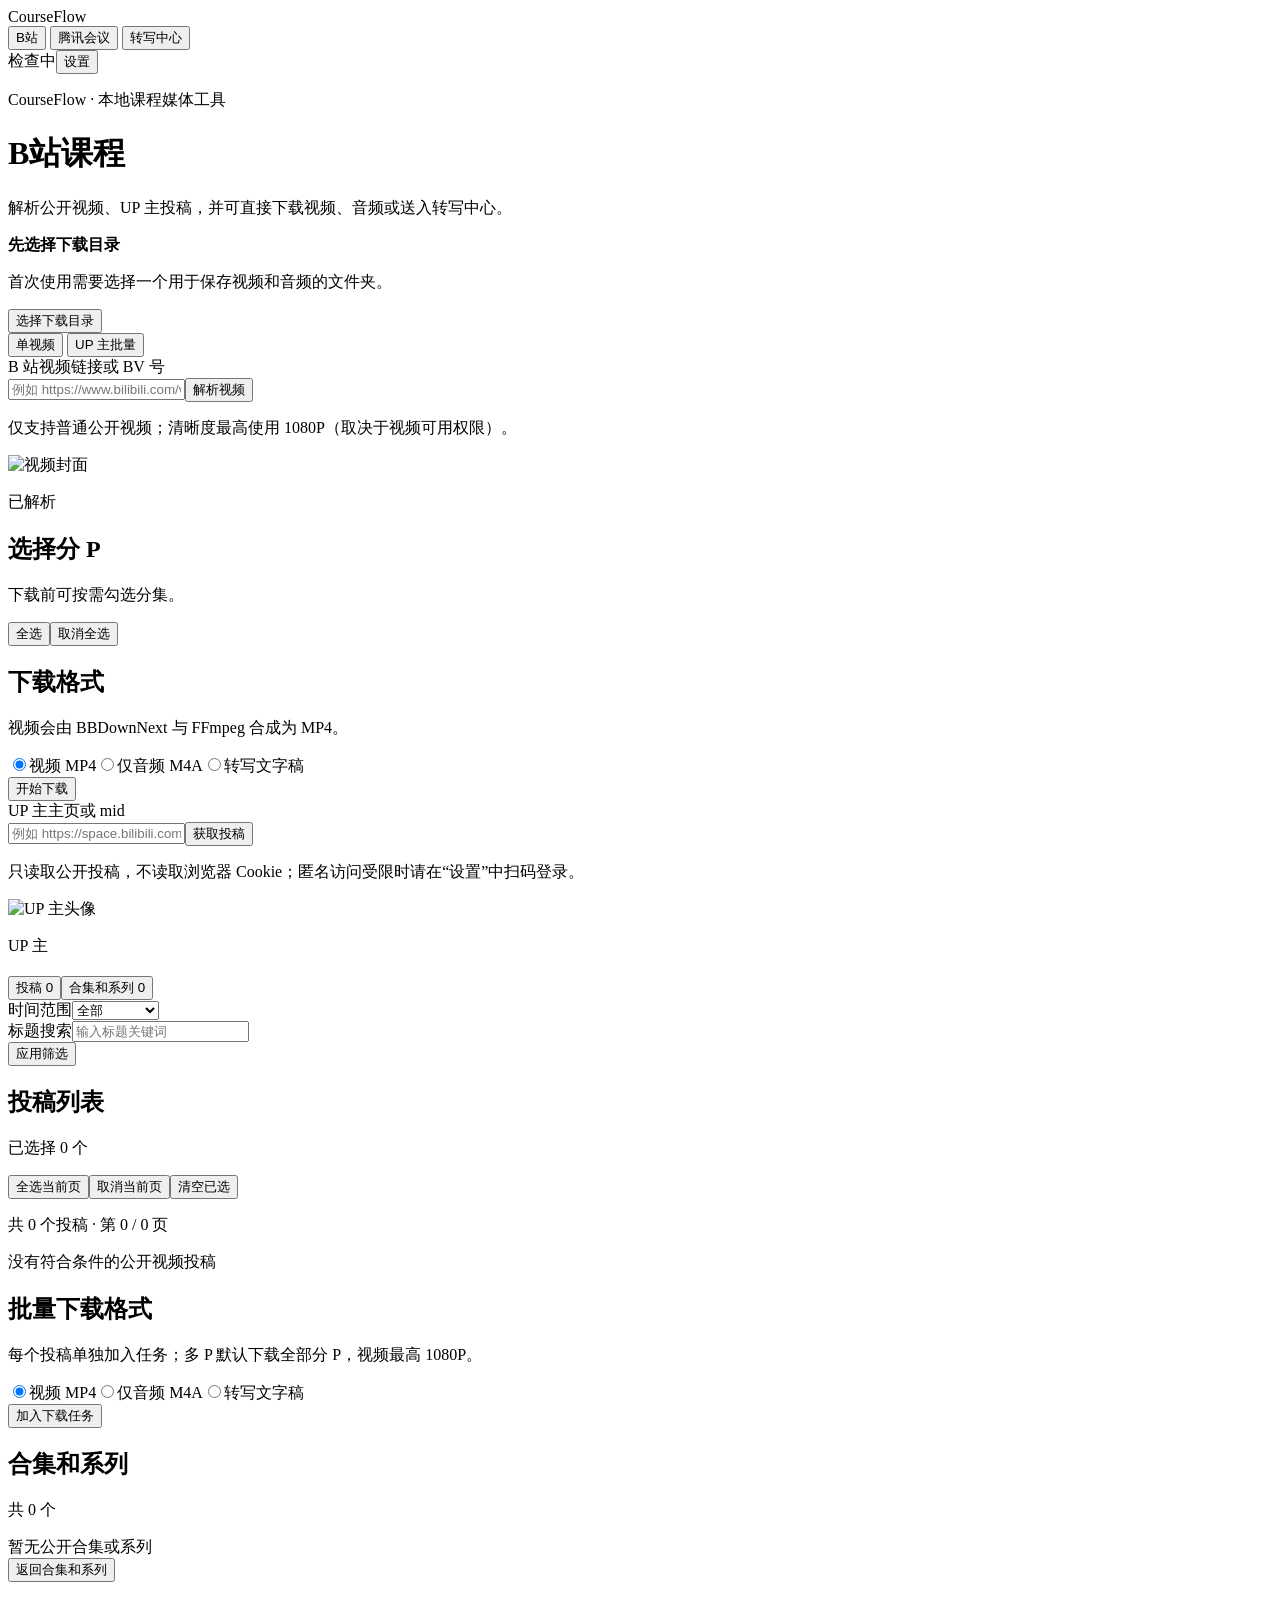
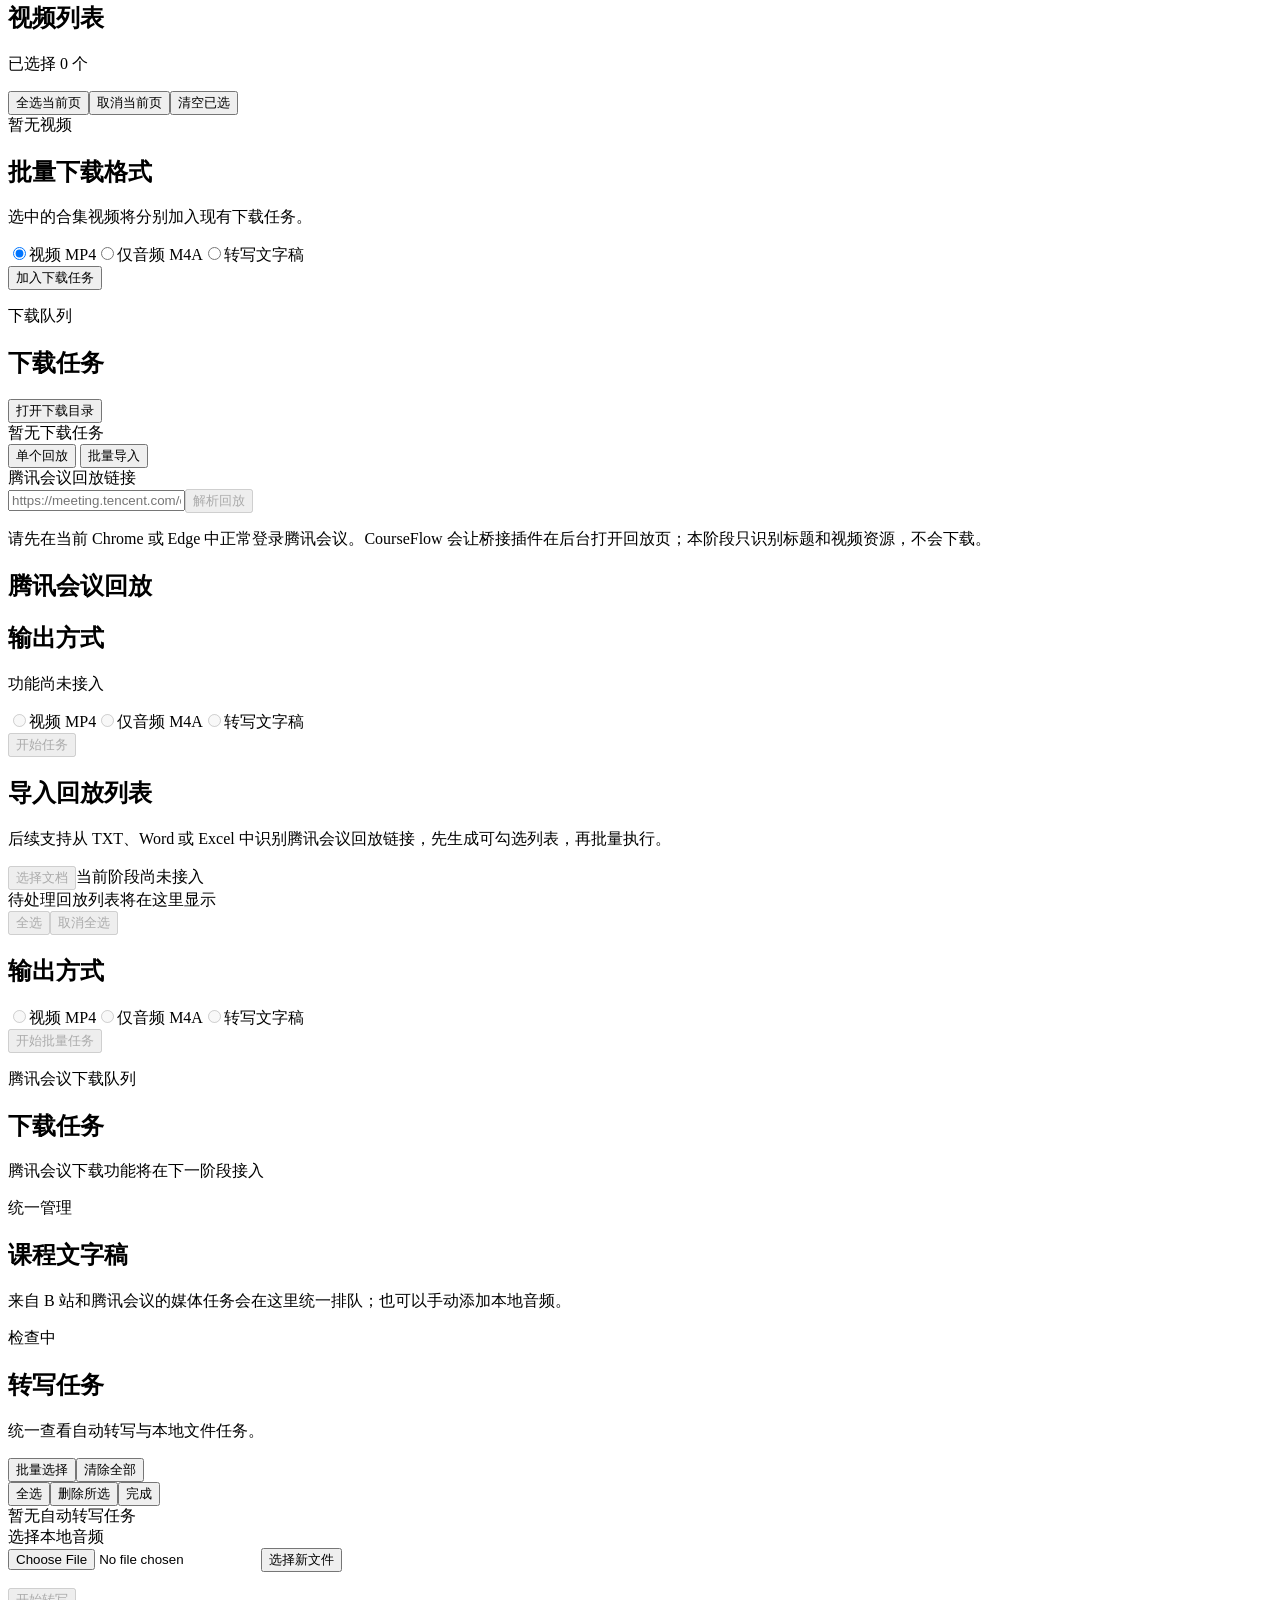
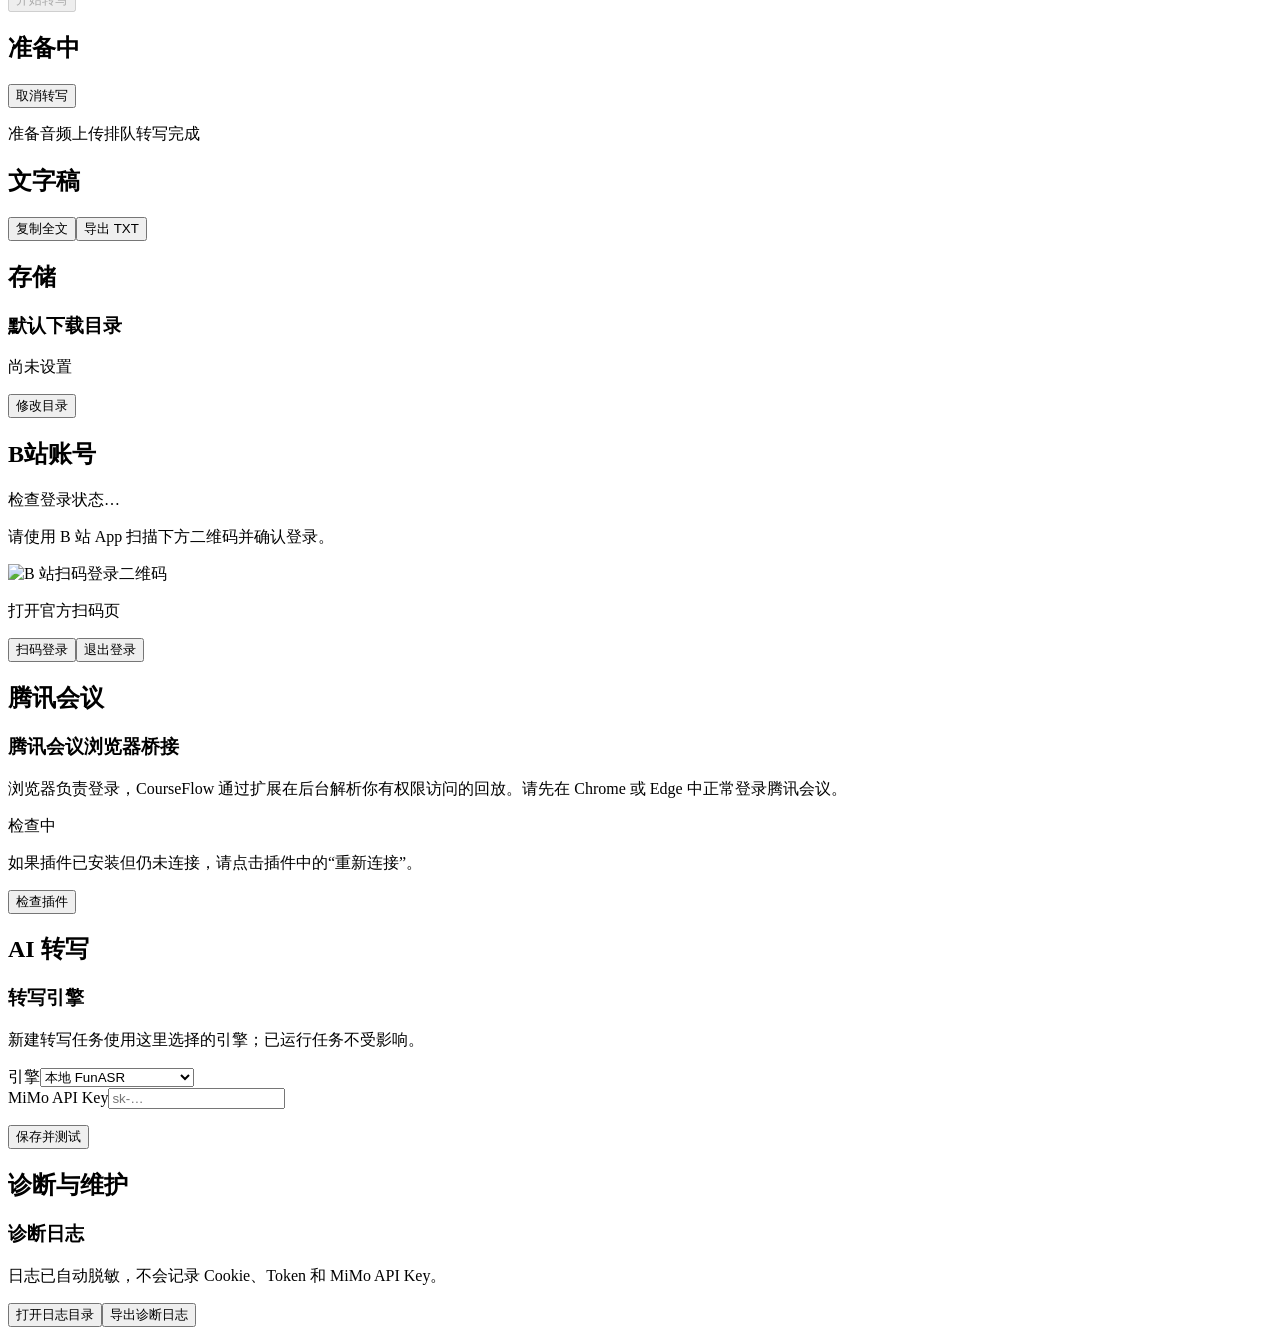
==== commit 30355a57: "Fix browser bridge connection handshake" ====
--- a/static/index.html
+++ b/static/index.html
@@ -108,7 +108,7 @@
       <section class="page hidden" id="page-settings">
         <div class="settings-group"><h2>存储</h2><div class="card settings-row"><div><h3>默认下载目录</h3><p id="download-dir" class="muted">尚未设置</p></div><button class="secondary" id="choose-dir">修改目录</button></div></div>
         <div class="settings-group"><h2>B站账号</h2><div class="card settings-row login-card"><div><p id="login-status" class="muted">检查登录状态…</p><div id="login-qr-panel" class="hidden"><p class="muted">请使用 B 站 App 扫描下方二维码并确认登录。</p><img id="login-qr" alt="B 站扫码登录二维码" class="login-qr-frame"><p><a id="login-qr-link" target="_blank" rel="noreferrer">打开官方扫码页</a></p></div></div><div class="button-group"><button class="secondary" id="login-start">扫码登录</button><button class="secondary hidden" id="login-logout">退出登录</button></div></div></div>
-        <div class="settings-group"><h2>腾讯会议</h2><div class="card settings-row"><div><h3>腾讯会议浏览器桥接</h3><p class="muted">浏览器负责登录，CourseFlow 通过扩展在后台解析你有权限访问的回放。请先在 Chrome 或 Edge 中正常登录腾讯会议。</p><p id="meeting-bridge-settings-status" class="meeting-status">检查中</p></div><div class="button-group"><button class="secondary" id="meeting-bridge-check">检查插件</button></div></div></div>
+        <div class="settings-group"><h2>腾讯会议</h2><div class="card settings-row"><div><h3>腾讯会议浏览器桥接</h3><p class="muted">浏览器负责登录，CourseFlow 通过扩展在后台解析你有权限访问的回放。请先在 Chrome 或 Edge 中正常登录腾讯会议。</p><p id="meeting-bridge-settings-status" class="meeting-status">检查中</p><p class="muted">如果插件已安装但仍未连接，请点击插件中的“重新连接”。</p></div><div class="button-group"><button class="secondary" id="meeting-bridge-check">检查插件</button></div></div></div>
         <div class="settings-group"><h2>AI 转写</h2><div class="card transcription-settings"><div><h3>转写引擎</h3><p class="muted">新建转写任务使用这里选择的引擎；已运行任务不受影响。</p></div><div class="transcription-setting-row"><label for="transcription-provider">引擎</label><select id="transcription-provider"><option value="local">本地 FunASR</option><option value="mimo-v2.6-flash">小米 MiMo-V2.6-Flash</option></select></div><div id="mimo-key-row" class="transcription-setting-row hidden"><label for="mimo-api-key">MiMo API Key</label><input id="mimo-api-key" type="password" autocomplete="off" placeholder="sk-…"><span id="mimo-key-status" class="muted"></span></div><div class="settings-actions"><p id="transcription-settings-message" class="form-message"></p><button class="primary" id="transcription-save">保存并测试</button></div></div></div>
         <div class="settings-group"><h2>诊断与维护</h2><div class="card settings-row"><div><h3>诊断日志</h3><p class="muted">日志已自动脱敏，不会记录 Cookie、Token 和 MiMo API Key。</p></div><div class="button-group"><button class="secondary" id="open-logs">打开日志目录</button><button class="secondary" id="export-logs">导出诊断日志</button></div></div></div>
       </section>
